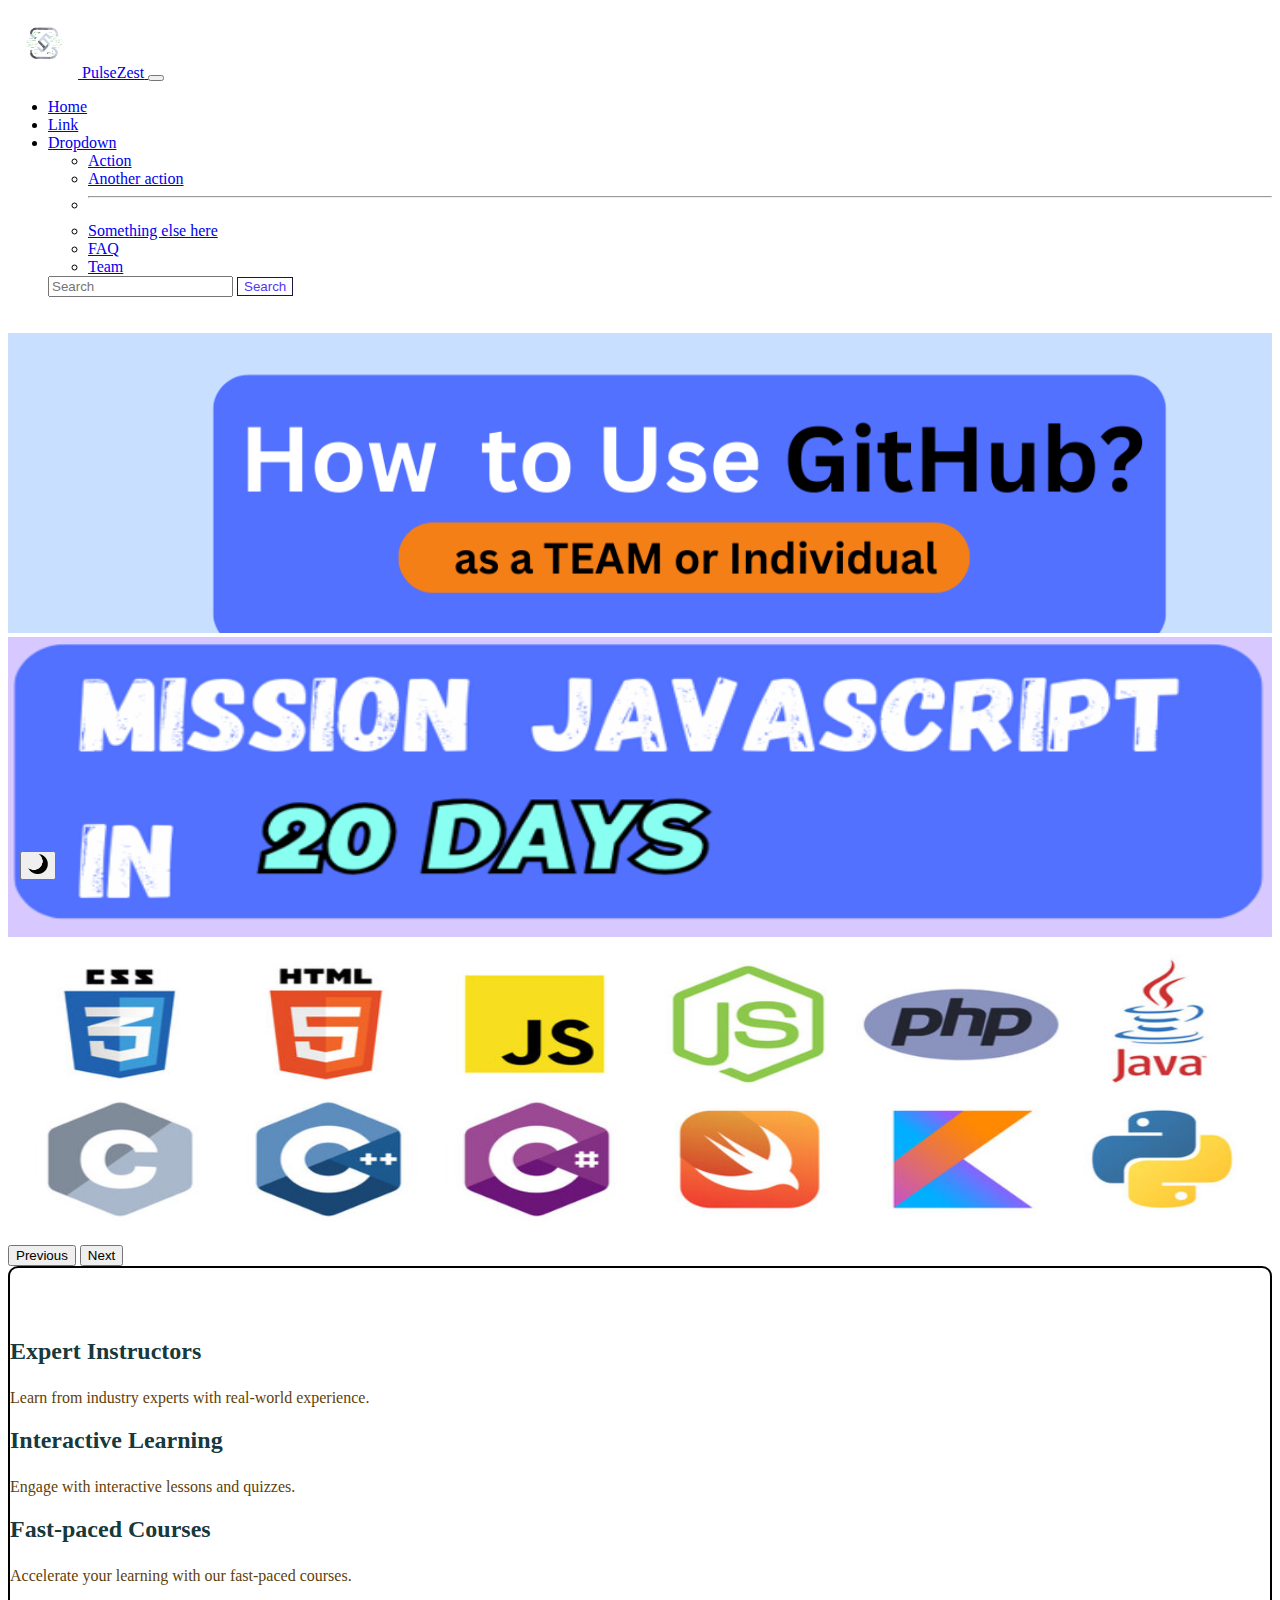
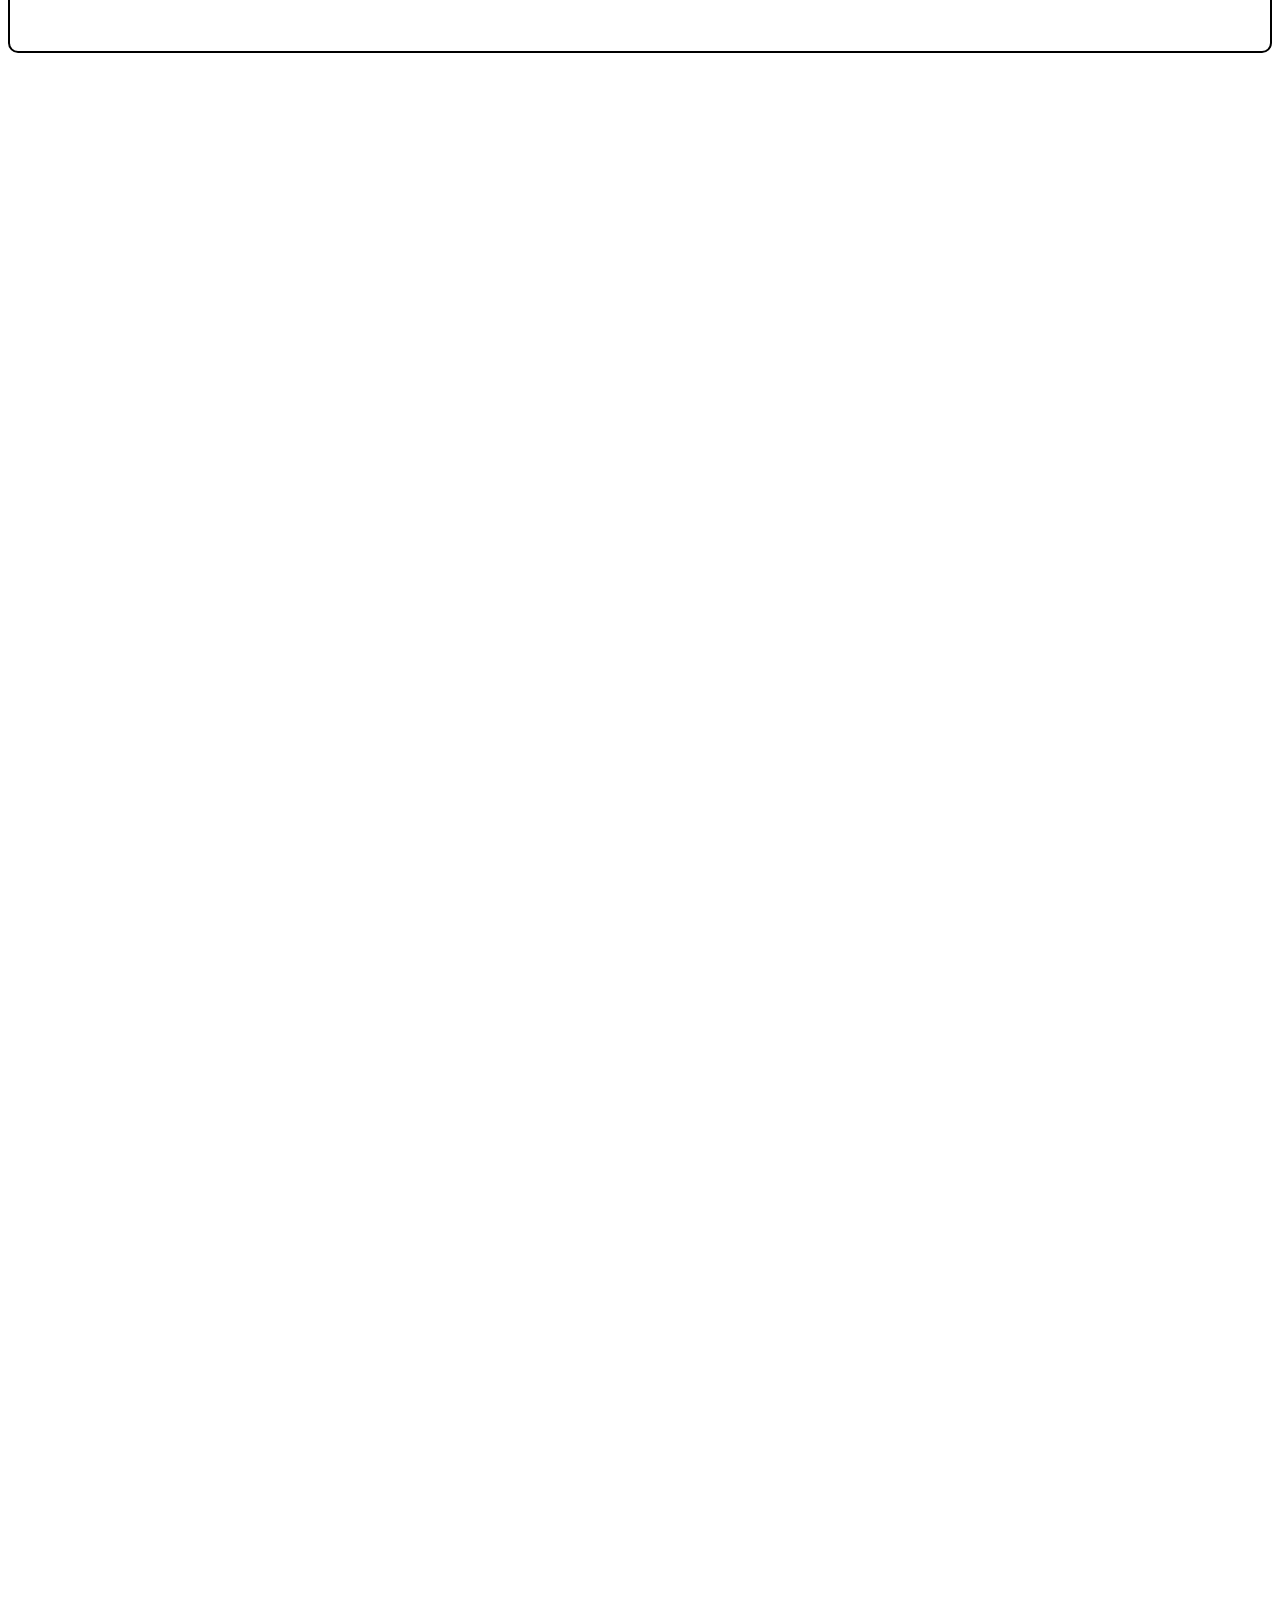
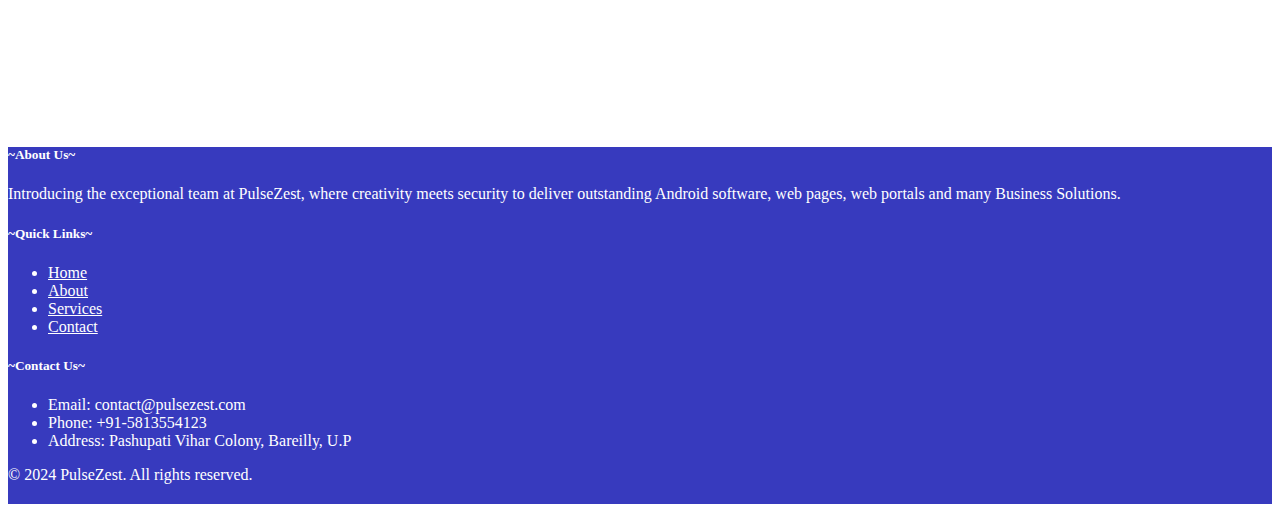
==== index.html @ d36a2b41 "footer color change" ====
<!DOCTYPE html>
<html lang="en">

<head>
  <meta charset="utf-8">
  <meta name="viewport" content="width=device-width, initial-scale=1">
  <title>PulseZest</title>
 
  <link href="https://cdn.jsdelivr.net/npm/bootstrap@5.3.2/dist/css/bootstrap.min.css" rel="stylesheet"
    integrity="sha384-T3c6CoIi6uLrA9TneNEoa7RxnatzjcDSCmG1MXxSR1GAsXEV/Dwwykc2MPK8M2HN" crossorigin="anonymous">
    <link href="style.css" rel="stylesheet">
  
</head>

<body>
  
  <nav class="navbar navbar-expand-lg bg-body-tertiary">
    <div class="container-fluid">
      <a href="#" class="navbar-brand">
        <img src="images/logo.png" alt="Your Logo" class="logo" style="width: 70px;"> <span>PulseZest</span>
      
    </a>
    

      <button class="navbar-toggler" type="button" data-bs-toggle="collapse" data-bs-target="#navbarSupportedContent"
        aria-controls="navbarSupportedContent" aria-expanded="false" aria-label="Toggle navigation">
        <span class="navbar-toggler-icon"></span>
      </button>
      <div class="collapse navbar-collapse" id="navbarSupportedContent">
        <ul class="navbar-nav me-auto mb-2 mb-lg-0">
          <li class="nav-item">
            <a class="nav-link active" aria-current="page" href="#">Home</a>
          </li>
          
          <li class="nav-item">
            <a class="nav-link" href="#">Link</a>
          </li>
          <li class="nav-item dropdown">
            <a class="nav-link dropdown-toggle" href="#" role="button" data-bs-toggle="dropdown" aria-expanded="false">
              Dropdown
            </a>
            <ul class="dropdown-menu">
              <li><a class="dropdown-item" href="#">Action</a></li>
              <li><a class="dropdown-item" href="#">Another action</a></li>
              <li>
                <hr class="dropdown-divider">
              </li>
              <li><a class="dropdown-item" href="#">Something else here</a></li>
            </ul>
          </li>
          <ul class="navbar-nav me-auto mb-2 mb-lg-0">
            <li class="nav-item">
              <a class="nav-link" href="Pages/FAQ.html">FAQ</a>
            </li>
            <li class="nav-item">
              <a class="nav-link" href="Pages/team.html">Team</a>
            </li>
        </ul>
        
        <form id="searchForm" class="d-flex" role="search">
          <input id="searchInput" class="form-control me-2" type="search" placeholder="Search" aria-label="Search">
          
          <button id="searchButton" class="btn btn-outline-success" type="submit">Search</button>
          
        </form>
        
      </div>
    </div>
  </nav>


  <div class="container">
    <div class="row">
      <div class="col" style="height: 20px;"></div>
    </div>
  </div>

  <!-- Carousel for Featured Courses -->
  <!-- Carousel for Featured Courses -->
<div id="carouselExampleIndicators" class="carousel slide carousel-fade" data-bs-ride="carousel">
  <div class="carousel-inner">
    <div class="carousel-item active">
      <a href="https://learning.pulsezest.com/courses/lean-basics-of-github/">
        <div class="page-fold">
          <img src="images/git.png" class="d-block w-100" alt="...">
        </div>
      </a>
    </div>
    
    <div class="carousel-item">
      <a href="https://learning.pulsezest.com/courses/mission-javascript-in-20-days/">
        <div class="page-fold">
          <img src="images/carousel-2.png" class="d-block w-100" alt="...">
        </div>
      </a>
    </div>
    <div class="carousel-item">
      <a href="https://learning.pulsezest.com/courses/">
        <div class="page-fold">
          <img src="images/carousel-3.jpg" class="d-block w-100" alt="...">
        </div>
      </a>
    </div>
  </div>
  <button class="carousel-control-prev" type="button" data-bs-target="#carouselExampleIndicators"
    data-bs-slide="prev">
    <span class="carousel-control-prev-icon" aria-hidden="true"></span>
    <span class="visually-hidden">Previous</span>
  </button>
  <button class="carousel-control-next" type="button" data-bs-target="#carouselExampleIndicators"
    data-bs-slide="next">
    <span class="carousel-control-next-icon" aria-hidden="true"></span>
    <span class="visually-hidden">Next</span>
  </button>
</div>



  <div class="feature bg-light">
    <div class="container">
      <div class="row">
        <div class="col-md-4">
          <i class="bi bi-trophy feature-icon"></i>
          <h3 class="feature-title">Expert Instructors</h3>
          <p class="feature-description">Learn from industry experts with real-world experience.</p>
        </div>
        <div class="col-md-4">
          <i class="bi bi-check-circle feature-icon"></i>
          <h3 class="feature-title">Interactive Learning</h3>
          <p class="feature-description">Engage with interactive lessons and quizzes.</p>
        </div>
        <div class="col-md-4">
          <i class="bi bi-lightning-charge feature-icon"></i>
          <h3 class="feature-title">Fast-paced Courses</h3>
          <p class="feature-description">Accelerate your learning with our fast-paced courses.</p>
        </div>
      </div>
    </div>
  </div>

  <!-- Course Cards -->
  <div class="container">
    <div class="row">
      <div class="col" style="height: 20px;"></div>
    </div>
  </div>

  <div class="container overflow-hidden text-center">
    <div class="row gx-6">
      <div class="col">
        <!-- Card 1: How to Use Firebase? -->
        <div class="card fade-in" style="width: 18rem;">
          <img src="images/python.jpg" class="card-img-top" alt="...">
          <div class="card-body">
            <h5 class="card-title">Basic Python in 8 Hours </h5>
            <p class="card-text">Learn Python in just 8 hours with the best teachers of PulseZest</p>
            <a href="https://learning.pulsezest.com/courses/learning-firebase/" class="btn btn-primary">Buy Now</a>
          </div>
        </div>
      </div>
      <div class="col">
        <!-- Card 1: How to Use Firebase? -->
        <div class="card fade-in" style="width: 18rem;">
          <img src="images/firbease.png" class="card-img-top" alt="...">
          <div class="card-body">
            <h5 class="card-title">How to Use Firebase?</h5>
            <p class="card-text">Learn Firebase using Flutter Dart and JavaScript. Performing all the CRUD operations with Real and Cloud Storage.</p>
            <a href="https://learning.pulsezest.com/courses/learning-firebase/" class="btn btn-primary">Buy Now</a>
          </div>
        </div>
      </div>
      <div class="col">
        <!-- Card 2: Mission 20 JavaScript -->
        <div class="card fade-in" style="width: 18rem;">
          <img src="images/javascript.png" class="card-img-top" alt="...">
          <div class="card-body">
            <h5 class="card-title">Mission 20 JavaScript</h5>
            <p class="card-text">Master JavaScript in 20 days with our comprehensive course.</p>
            <a href="https://learning.pulsezest.com/courses/mission-javascript-in-20-days/" class="btn btn-primary">Buy
              Now</a>
          </div>
        </div>
      </div>
      <div class="col">
        <!-- Card 3: PHP Master SQL in 5 Days -->
        <div class="card fade-in" style="width: 18rem;">
          <img src="images/phpsql.jpg" class="card-img-top" alt="...">
          <div class="card-body">
            <h5 class="card-title">PHP Master SQL in 5 Days</h5>
            <p class="card-text">Become proficient in PHP and SQL in just 5 days.</p>
            <a href="https://learning.pulsezest.com/courses/php-master-with-sql-in-7-days/" class="btn btn-primary">Buy
              Now</a>
          </div>
        </div>
      </div>
      <div class="col">
        <!-- Card 4: Lean GitHub Basics -->
        <div class="card fade-in" style="width: 18rem;">
          <img src="images/git.png" class="card-img-top" alt="...">
          <div class="card-body">
            <h5 class="card-title">Lean GitHub Basics</h5>
            <p class="card-text">Master GitHub basics and enhance your coding workflow.</p>
            <a href="https://learning.pulsezest.com/courses/lean-basics-of-github/" class="btn btn-primary">Buy Now</a>
          </div>
        </div>
      </div>
      <div class="col">
        <!-- Card 5: Learn React -->
        <div class="card fade-in" style="width: 18rem;">
          <img src="images/react.png" class="card-img-top" alt="...">
          <div class="card-body">
            <h5 class="card-title">Learn React</h5>
            <p class="card-text">Master React and build powerful web applications.</p>
            <a href="https://learning.pulsezest.com/courses/react-basic-to-advacne/" class="btn btn-primary">Buy Now</a>
          </div>
          

        </div>
      </div>
    </div>
    <div class="dark">
      <button id="darkModeToggle"> <img src="Dark.png" width="20"> </button>          
      <script src="script.js"></script>
  
    </div>
  </div>


  <!-- Scroll-to-top button -->
  <button id="scrollToTopBtn" onclick="scrollToTop()" title="Go to top">Top</button>
  
  <footer class="footer" style="background-color: #373abe; color: #ffffff;">
    <div class="container py-5">
        <div class="row">
            <div class="col-md-4">
                <h5><b>~About Us~</b></h5>
                <p>Introducing the exceptional team at PulseZest, where creativity meets security to deliver outstanding Android software, web pages, web portals and many Business Solutions.</p>
            </div>
            <div class="col-md-4">
                <h5><b>~Quick Links~</b></h5>
                <ul class="list-unstyled">
                    <li><a href="#" style="color: #ffffff;">Home</a></li>
                    <li><a href="#" style="color: #ffffff;">About</a></li>
                    <li><a href="#" style="color: #ffffff;">Services</a></li>
                    <li><a href="#" style="color: #ffffff;">Contact</a></li>
                </ul>
            </div>
            <div class="col-md-4">
                <h5><b>~Contact Us~</b></h5>
                <ul class="list-unstyled">
                    <li>Email: contact@pulsezest.com</li>
                    <li>Phone: +91-5813554123</li>
                    <li>Address: Pashupati Vihar Colony, Bareilly, U.P</li>
                </ul>
            </div>
        </div>
    </div>
    <div class="text-center py-3" style="background-color: #373abe;">
        &copy; 2024 PulseZest. All rights reserved.
    </div>
   
    <div class="container">
      <div class="row">
        <div class="col" style="height: 20px;"></div>
      </div>
    </div>
  
  
    
</footer>


  <script src="https://cdn.jsdelivr.net/npm/@popperjs/core@2.11.8/dist/umd/popper.min.js"
    integrity="sha384-I7E8VVD/ismYTF4hNIPjVp/Zjvgyol6VFvRkX/vR+Vc4jQkC+hVqc2pM8ODewa9r"
    crossorigin="anonymous"></script>
  <script src="https://cdn.jsdelivr.net/npm/bootstrap@5.3.2/dist/js/bootstrap.min.js"
    integrity="sha384-BBtl+eGJRgqQAUMxJ7pMwbEyER4l1g+O15P+16Ep7Q9Q+zqX6gSbd85u4mG4QzX+"
    crossorigin="anonymous"></script>
  <script src="https://cdn.jsdelivr.net/npm/bootstrap@5.3.2/dist/js/bootstrap.bundle.min.js"
    integrity="sha384-C6RzsynM9kWDrMNeT87bh95OGNyZPhcTNXj1NW7RuBCsyN/o0jlpcV8Qyq46cDfL"
    crossorigin="anonymous"></script>
  <script>
 
    // Scroll-to-top button
    window.onscroll = function () { scrollFunction() };

    function scrollFunction() {
      if (document.body.scrollTop > 20 || document.documentElement.scrollTop > 20) {
        document.getElementById("scrollToTopBtn").style.display = "block";
      } else {
        document.getElementById("scrollToTopBtn").style.display = "none";
      }
    }

    function scrollToTop() {
      document.body.scrollTop = 0;
      document.documentElement.scrollTop = 0;
    }
  </script>
</body>

</html>
---- style.css ----
.card-container {
  display: flex;
  flex-wrap: wrap;
  justify-content: center;
  gap: 20px;
  margin-top: 20px;
}

.card {
  width: 18rem;
  transition: transform 0.3s ease;
}

.card:hover {
  transform: scale(1.05);
}

.card img {
  max-height: 200px;
  object-fit: cover;
}

.card-body {
  text-align: left;
}

.card {
  margin-left: 5px; /* Shift cards slightly to the left */
}

.fade-in {
  opacity: 0;
  animation: fadeInAnimation 0.5s ease forwards;
}


@keyframes fadeInAnimation {
  from {
      opacity: 0;
      transform: translateY(20px);
  }

  to {
      opacity: 1;
      transform: translateY(0);
  }
}

.carousel-item:nth-child(1) img {
  max-height: 300px; /* Set the maximum height for the first photo */
  object-fit: cover;
}

.carousel-item:nth-child(2) img {
  max-height: 300px; /* Set the maximum height for the second photo */
}

.carousel-item:nth-child(3) img {
  max-height: 300px; /* Set the maximum height for the third photo */
}


/* Custom CSS for the feature section */
.feature {
  padding: 50px 0;
  border: 2px solid #000000; /* Add border with a light gray color */
  border-radius: 10px; /* Add rounded corners */
}



.feature .feature-title {
  font-size: 1.5rem;
  margin-top: 20px;
  color: #012529ee; /* Dark color */
}

.feature .feature-description {
  font-size: 1rem;
  color: #5f3f09; /* Medium color */
}

/* Hover effect for feature items */
.feature .col-md-4:hover {
  transform: translateY(-10px);
  transition: all 0.3s ease;
  box-shadow: 0px 5px 15px rgb(129, 84, 0);
}

/* Media query for smaller screens */
@media (max-width: 768px) {
  .feature .col-md-4 {
    margin-bottom: 30px;
  }
}

.page-fold {
  overflow: hidden;
  position: relative;
}

.page-fold img {
  transition: transform 0.8s ease;
  transform-origin: top;
  width: 100%;
}

.page-fold.folded img {
  transform: perspective(1200px) rotateX(-180deg);
}

/* Navbar animation */
.navbar-nav li:hover>a {
  color: #007bff;
  transition: color 0.3s;
}

/* Scroll-to-top button */
#scrollToTopBtn {
  display: none;
  position: fixed;
  bottom: 20px;
  right: 20px;
  z-index: 99;
  border: none;
  outline: none;
  background-color: #007bff;
  color: #fff;
  cursor: pointer;
  padding: 10px;
  border-radius: 50%;
  transition: background-color 0.3s;
}

#scrollToTopBtn:hover {
  background-color: #0056b3;
}



.dark-mode {
  background-color: rgb(0, 0, 0);
  color: white;
}

.dark{
  position: fixed;
  left: 20px;
  bottom: 20px;
}
/* About Us Section Start */

.Sub-header {
  height: 55vh;
  width: 100%;
  background-image: linear-gradient(rgba(4, 9, 30, 0.7), rgba(14, 37, 132, 0.7)), 
  url(img/banner.png);
  background-position: center;
  background-size: cover;
  text-align: center;
  color: #fff;
  
}

.Sub-header h1 {
  margin-top: 100px;
}


.about-us {
  width: 80%;
  margin: auto;
  padding-top: 20px;
  padding-bottom: 20px;
}

.about-col {
  flex-basis: 48%;
  padding: 70px 5px;
}

.about-col img {
  width: 100%;
}

.about-col h1 {
  padding-top: 0;
}

.about-col p {
  padding: 15px 0 25px;
  color: #000000;
  font-size: 100%;
  text-align: justify;
}

.btn {
  border: 1px solid #1c1540;
  background: transparent;
  color: #5236f4;
}

.small-logo {
  width: 50px; /* Adjust the width as per your preference */
  height: auto; /* Maintain aspect ratio */
}
/* CSS to style the logo */
.logo {
  max-width: 200px; /* Set the maximum width for the logo */
  max-height: 100px; /* Set the maximum height for the logo */
}
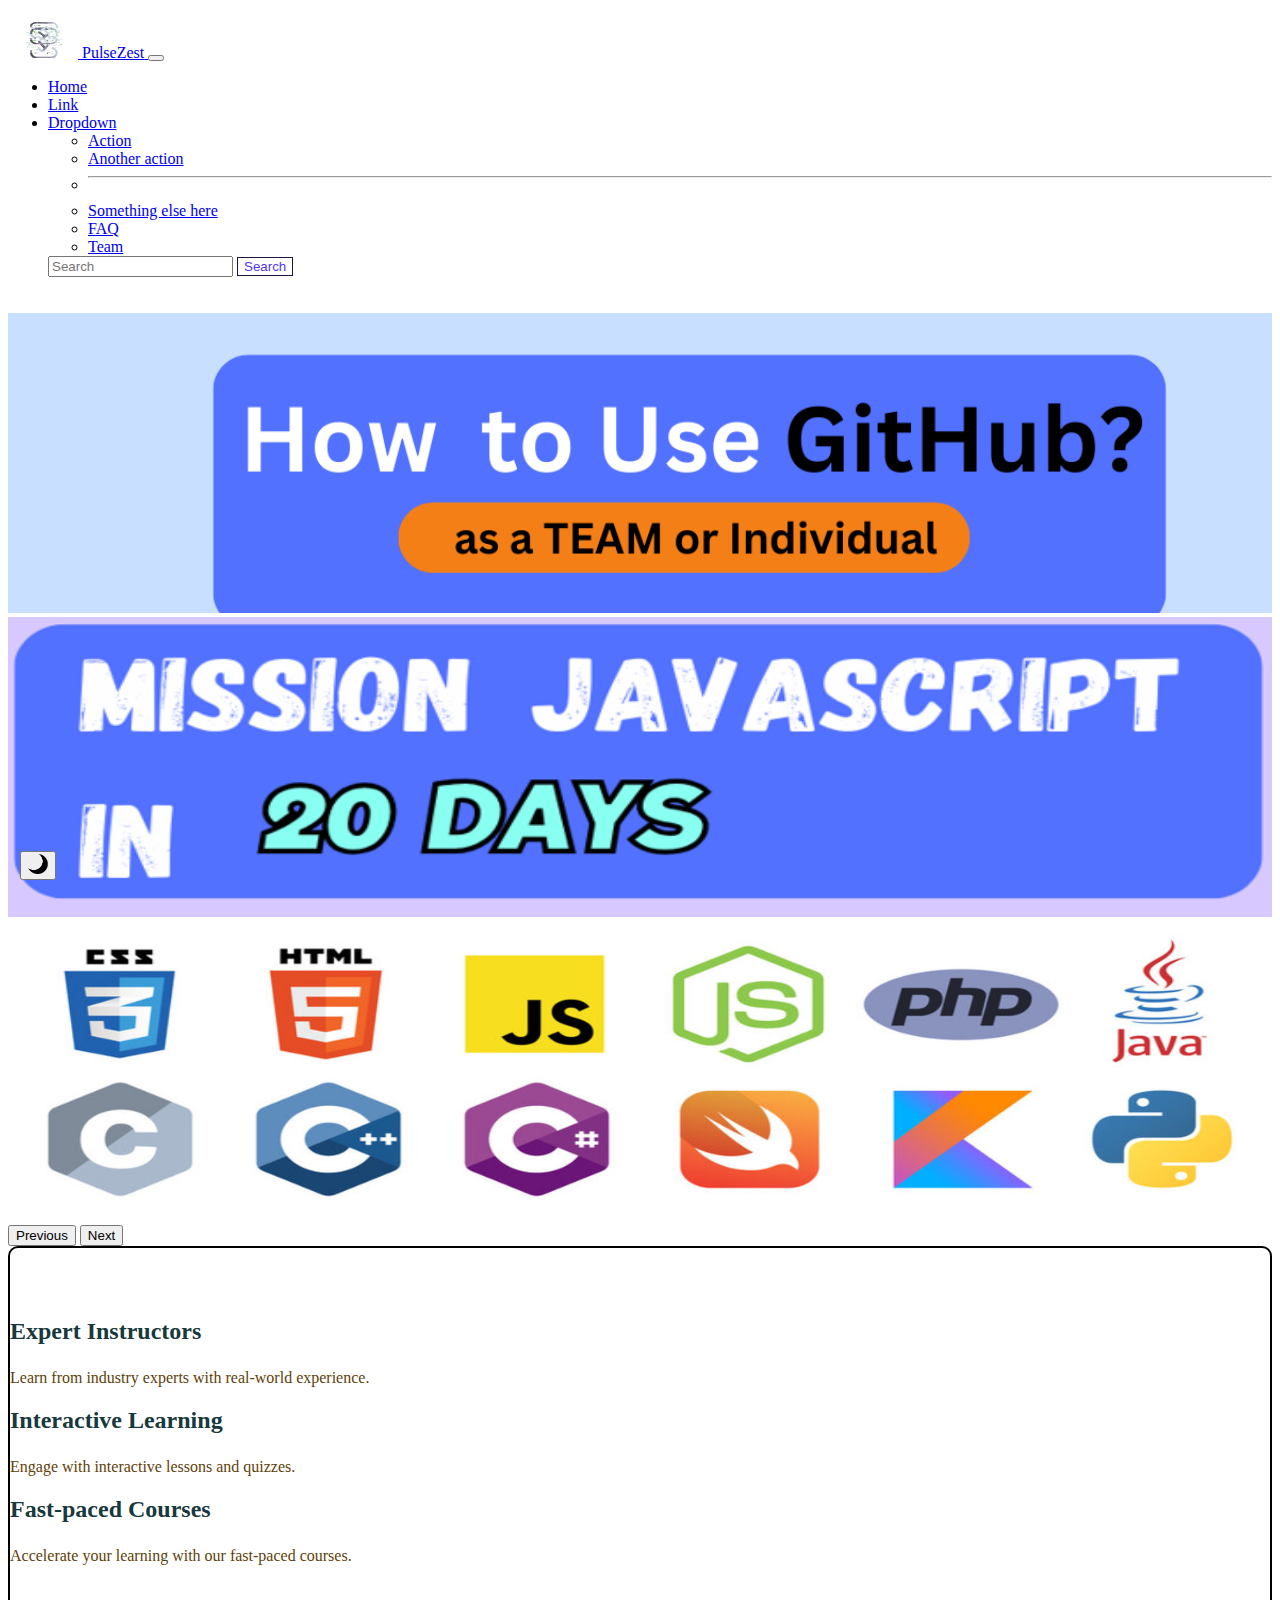
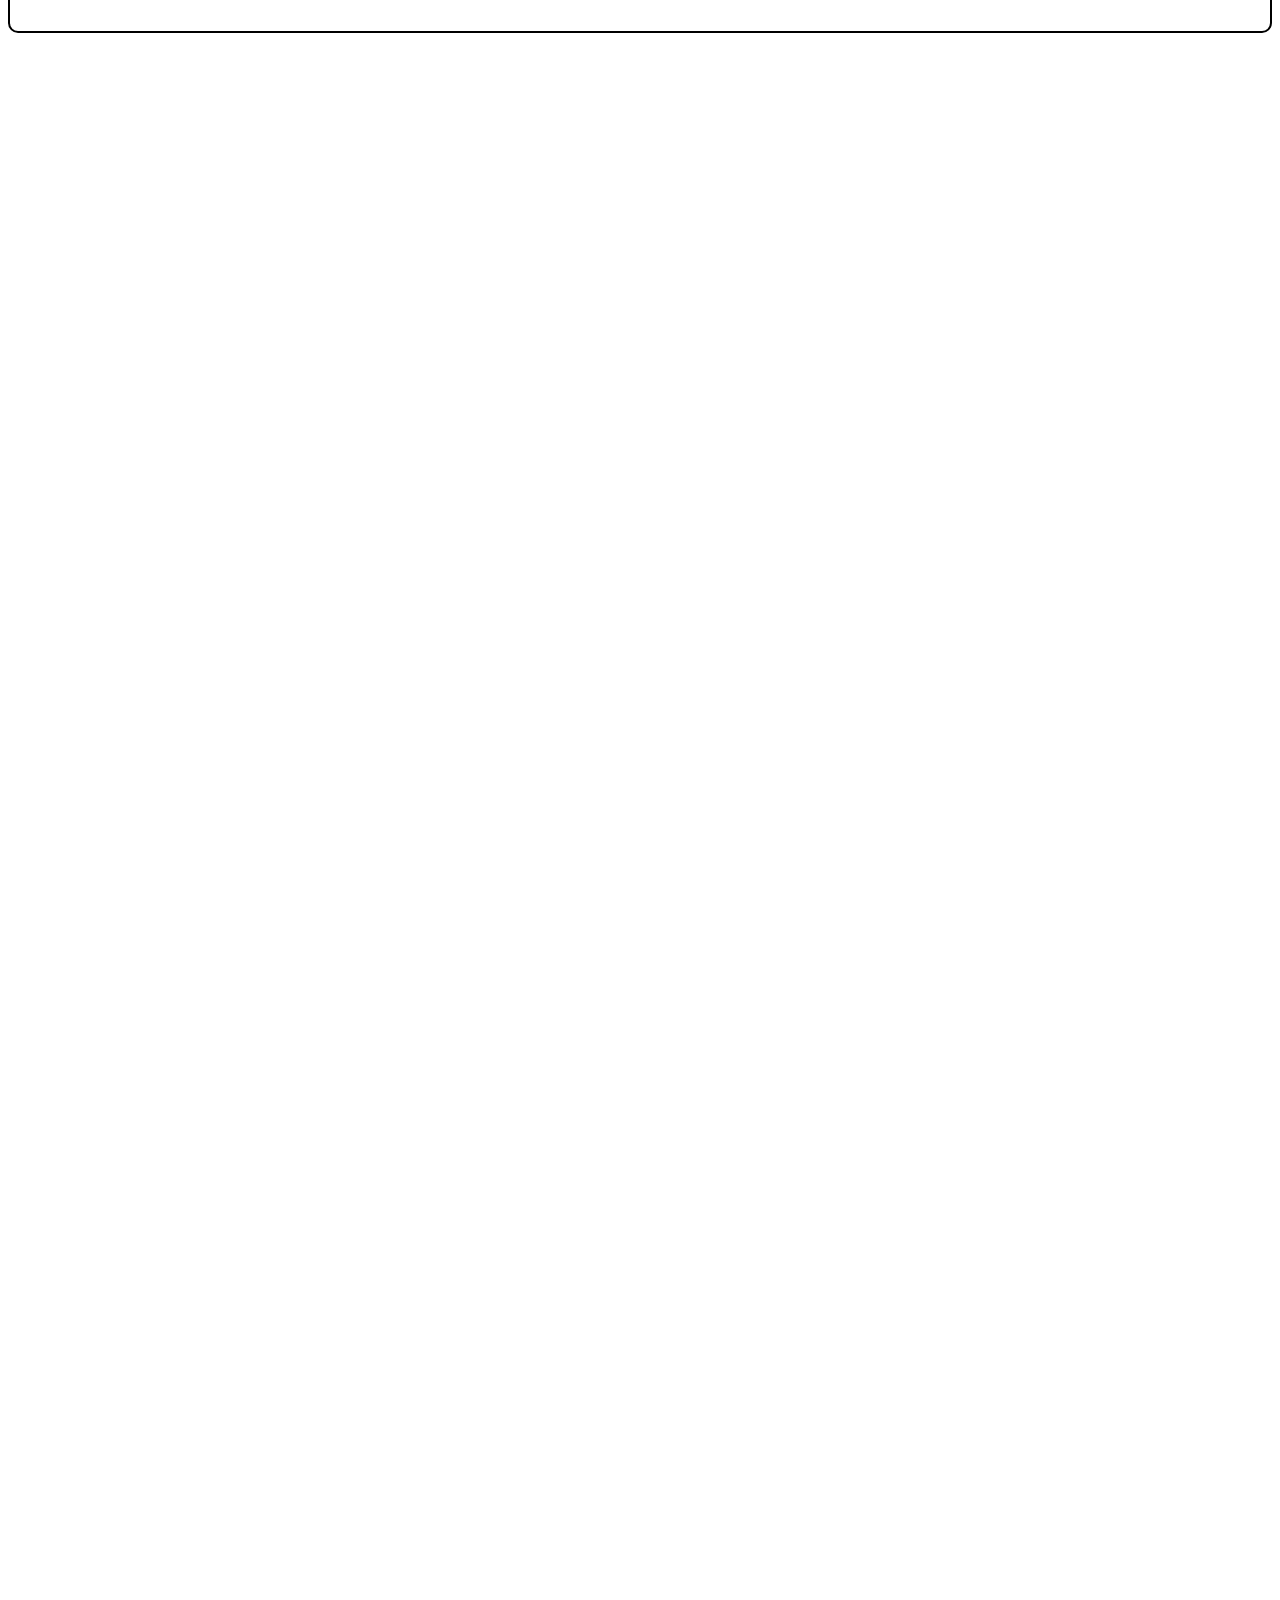
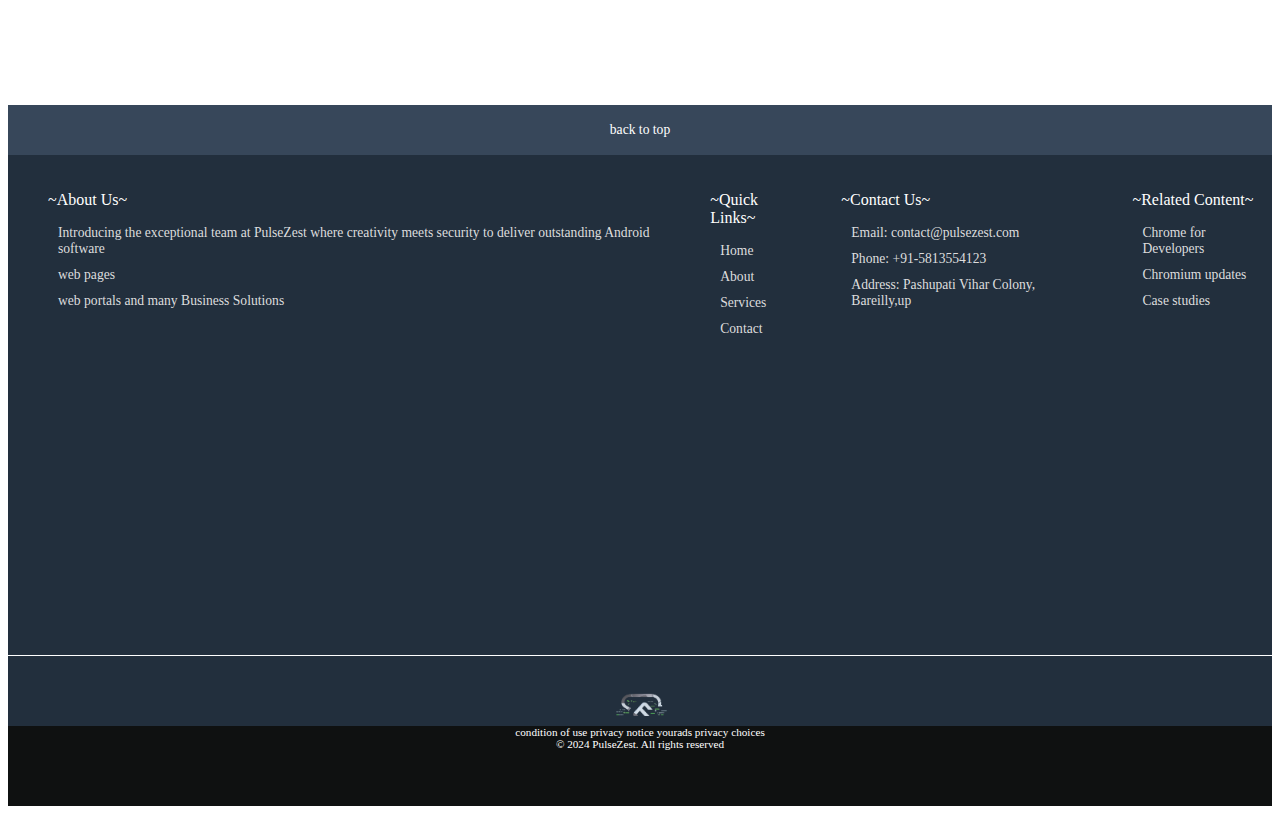
==== commit dd0747f9: "update footer" ====
--- a/index.html
+++ b/index.html
@@ -229,47 +229,60 @@
   <!-- Scroll-to-top button -->
   <button id="scrollToTopBtn" onclick="scrollToTop()" title="Go to top">Top</button>
   
-  <footer class="footer" style="background-color: #373abe; color: #ffffff;">
-    <div class="container py-5">
-        <div class="row">
-            <div class="col-md-4">
-                <h5><b>~About Us~</b></h5>
-                <p>Introducing the exceptional team at PulseZest, where creativity meets security to deliver outstanding Android software, web pages, web portals and many Business Solutions.</p>
-            </div>
-            <div class="col-md-4">
-                <h5><b>~Quick Links~</b></h5>
-                <ul class="list-unstyled">
-                    <li><a href="#" style="color: #ffffff;">Home</a></li>
-                    <li><a href="#" style="color: #ffffff;">About</a></li>
-                    <li><a href="#" style="color: #ffffff;">Services</a></li>
-                    <li><a href="#" style="color: #ffffff;">Contact</a></li>
-                </ul>
-            </div>
-            <div class="col-md-4">
-                <h5><b>~Contact Us~</b></h5>
-                <ul class="list-unstyled">
-                    <li>Email: contact@pulsezest.com</li>
-                    <li>Phone: +91-5813554123</li>
-                    <li>Address: Pashupati Vihar Colony, Bareilly, U.P</li>
-                </ul>
-            </div>
-        </div>
-    </div>
-    <div class="text-center py-3" style="background-color: #373abe;">
-        &copy; 2024 PulseZest. All rights reserved.
-    </div>
-   
-    <div class="container">
-      <div class="row">
-        <div class="col" style="height: 20px;"></div>
-      </div>
-    </div>
-  
-  
+  <footer>
+    <div class="foot_panel1">
+        back to top 
+    </div>
+    <div class="foot_panel2">
+        <ul class="nafees">
+             <p>~About Us~</p>
+             <a>Introducing the exceptional team at PulseZest
+               where creativity meets security to deliver 
+               outstanding Android software</a>
+               <a>web pages</a>  
+               <a>web portals and many Business Solutions</a>
+             
+        </ul>
+        
+        <ul class="nafees">
+        <p>~Quick Links~</p>
+            <a>Home</a>
+            <a> About</a>
+            <a>Services</a>
+            <a>Contact</a>
+        </ul>
+      
+
+        <ul class="nafees">
+        <p>~Contact Us~</p>
+        <a>Email: contact@pulsezest.com</a>
+        <a> Phone: +91-5813554123</a>
+        <a>Address: Pashupati Vihar Colony, Bareilly,up</a>
+   </ul >
+ 
+   <ul class="nafees">
+    <p>~Related Content~</p>
+    <a>Chrome for Developers</a>
+    <a>Chromium updates</a>
+    <a>Case studies</a>
     
+</ul>
+    </div>
+    <div class="foot_panel3">
+        <div class="logo"></div>
+    </div>
+    <div class="foot_panel4">
+        <div class="pages">
+            <a>condition of use</a>
+            <a>privacy notice</a>
+            <a>yourads privacy choices</a>
+        </div>
+        <div class="copyright">
+            © 2024 PulseZest. All rights reserved
+        </div>
+    </div>
 </footer>
-
-
+  
   <script src="https://cdn.jsdelivr.net/npm/@popperjs/core@2.11.8/dist/umd/popper.min.js"
     integrity="sha384-I7E8VVD/ismYTF4hNIPjVp/Zjvgyol6VFvRkX/vR+Vc4jQkC+hVqc2pM8ODewa9r"
     crossorigin="anonymous"></script>
@@ -297,6 +310,7 @@
       document.documentElement.scrollTop = 0;
     }
   </script>
+  
 </body>
 
 </html>
--- a/style.css
+++ b/style.css
@@ -149,13 +149,14 @@
   left: 20px;
   bottom: 20px;
 }
+
+
 /* About Us Section Start */
 
 .Sub-header {
   height: 55vh;
   width: 100%;
-  background-image: linear-gradient(rgba(4, 9, 30, 0.7), rgba(14, 37, 132, 0.7)), 
-  url(img/banner.png);
+  background-image: linear-gradient(rgba(4, 9, 30, 0.7), rgba(14, 37, 132, 0.7));
   background-position: center;
   background-size: cover;
   text-align: center;
@@ -200,7 +201,70 @@
   background: transparent;
   color: #5236f4;
 }
-
+.footer{
+  margin-top: 15px;
+  
+  }
+  
+  .foot_panel1{
+  background-color: #37475a;
+  color:white;
+  height: 50px;
+  display:flex;
+  justify-content: center;
+  align-items: center;
+  font-size: 0.85rem;
+  
+  } 
+  .foot_panel2{
+      background-color: #222f3d;
+      color: white;
+      height: 500px;
+      display: flex;
+      justify-content: space-evenly;
+  
+  }
+  
+  .nafees{
+  margin-top: 20px;
+  }
+  
+  .nafees a{
+    display: block;
+    font-size: 0.85rem;
+    margin:10px;
+    color: #dddddd;
+  }
+  
+  .foot_panel3{
+      background-color: #222f3d;
+      color: white;
+      border-top:0.5px solid white;
+      height: 70px;
+      display: flex;
+      justify-content: center;
+      align-items: center;
+  
+  
+  }
+  .logo{
+      background-image: url("logo.png");
+      background-size:cover;
+      height: 50px;
+      width: 100px;
+  }
+  
+  .foot_panel4{
+      background-color: #0F1111;
+      color:white;
+      height: 80px;
+      font-size: 0.7rem;
+      text-align: center;
+      
+  
+  }
+
+  
 .small-logo {
   width: 50px; /* Adjust the width as per your preference */
   height: auto; /* Maintain aspect ratio */
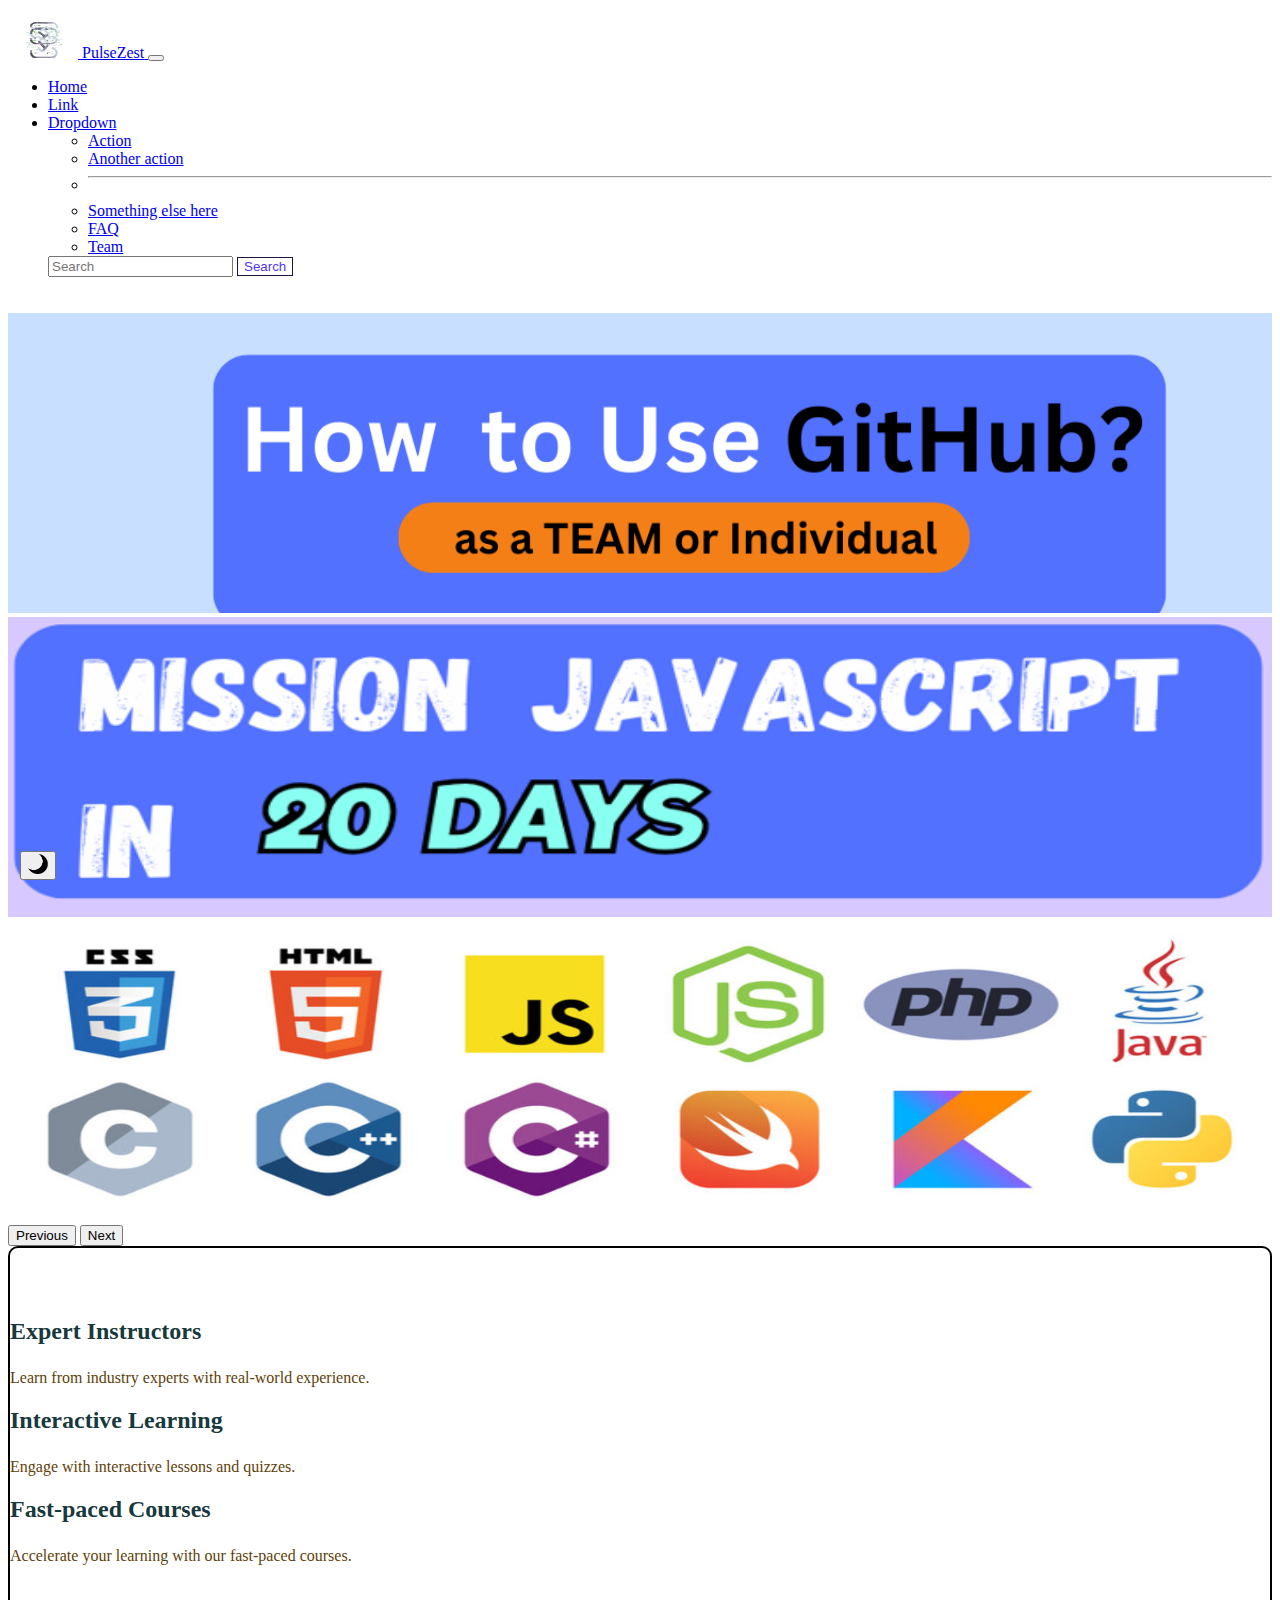
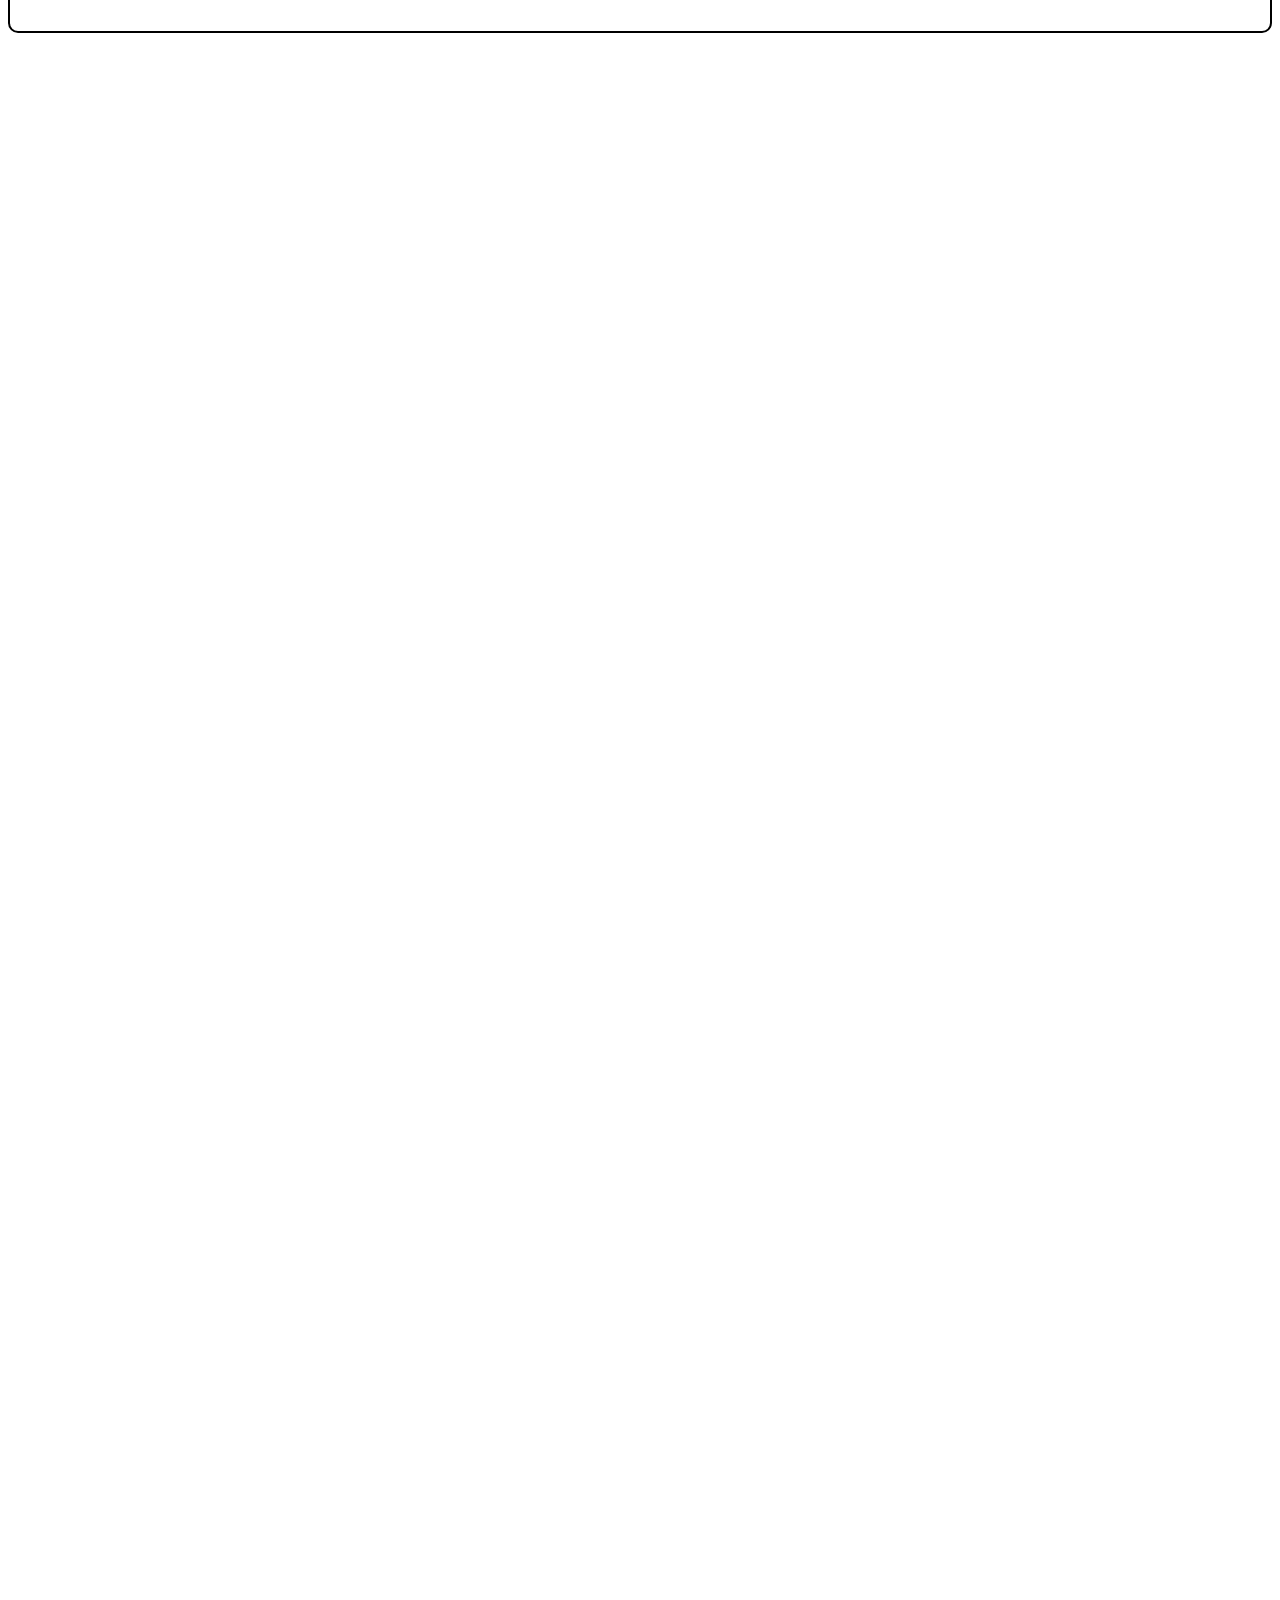
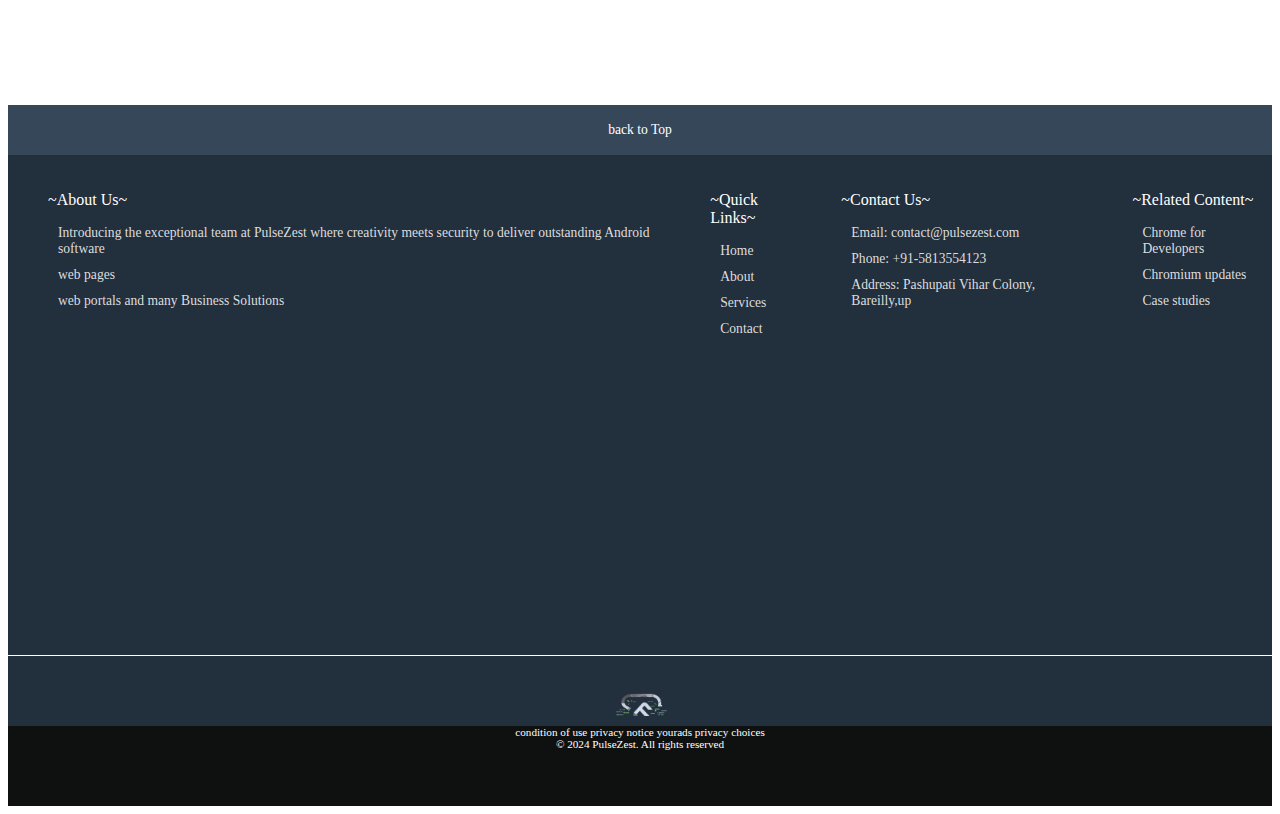
==== commit 85256fdc: "update back to top" ====
--- a/index.html
+++ b/index.html
@@ -14,6 +14,7 @@
 
 <body>
   
+  <header>
   <nav class="navbar navbar-expand-lg bg-body-tertiary">
     <div class="container-fluid">
       <a href="#" class="navbar-brand">
@@ -67,6 +68,7 @@
       </div>
     </div>
   </nav>
+</header>
 
 
   <div class="container">
@@ -226,15 +228,15 @@
   </div>
 
 
-  <!-- Scroll-to-top button -->
-  <button id="scrollToTopBtn" onclick="scrollToTop()" title="Go to top">Top</button>
   
   <footer>
-    <div class="foot_panel1">
-        back to top 
-    </div>
+
+    <!-- Scroll-to-top button -->
+    <div class="foot_panel1" onclick="scrollToTop()" title="Go to top">back to Top</div>
+  
+  
     <div class="foot_panel2">
-        <ul class="nafees">
+        <ul class="foot">
              <p>~About Us~</p>
              <a>Introducing the exceptional team at PulseZest
                where creativity meets security to deliver 
@@ -244,7 +246,7 @@
              
         </ul>
         
-        <ul class="nafees">
+        <ul class="foot">
         <p>~Quick Links~</p>
             <a>Home</a>
             <a> About</a>
@@ -253,14 +255,14 @@
         </ul>
       
 
-        <ul class="nafees">
+        <ul class="foot">
         <p>~Contact Us~</p>
         <a>Email: contact@pulsezest.com</a>
         <a> Phone: +91-5813554123</a>
         <a>Address: Pashupati Vihar Colony, Bareilly,up</a>
    </ul >
  
-   <ul class="nafees">
+   <ul class="foot">
     <p>~Related Content~</p>
     <a>Chrome for Developers</a>
     <a>Chromium updates</a>
--- a/style.css
+++ b/style.css
@@ -5,6 +5,7 @@
   justify-content: center;
   gap: 20px;
   margin-top: 20px;
+  background-color: #0056b3;
 }
 
 .card {
@@ -117,21 +118,7 @@
 }
 
 /* Scroll-to-top button */
-#scrollToTopBtn {
-  display: none;
-  position: fixed;
-  bottom: 20px;
-  right: 20px;
-  z-index: 99;
-  border: none;
-  outline: none;
-  background-color: #007bff;
-  color: #fff;
-  cursor: pointer;
-  padding: 10px;
-  border-radius: 50%;
-  transition: background-color 0.3s;
-}
+
 
 #scrollToTopBtn:hover {
   background-color: #0056b3;
@@ -225,11 +212,11 @@
   
   }
   
-  .nafees{
+  .foot{
   margin-top: 20px;
   }
   
-  .nafees a{
+  .foot a{
     display: block;
     font-size: 0.85rem;
     margin:10px;
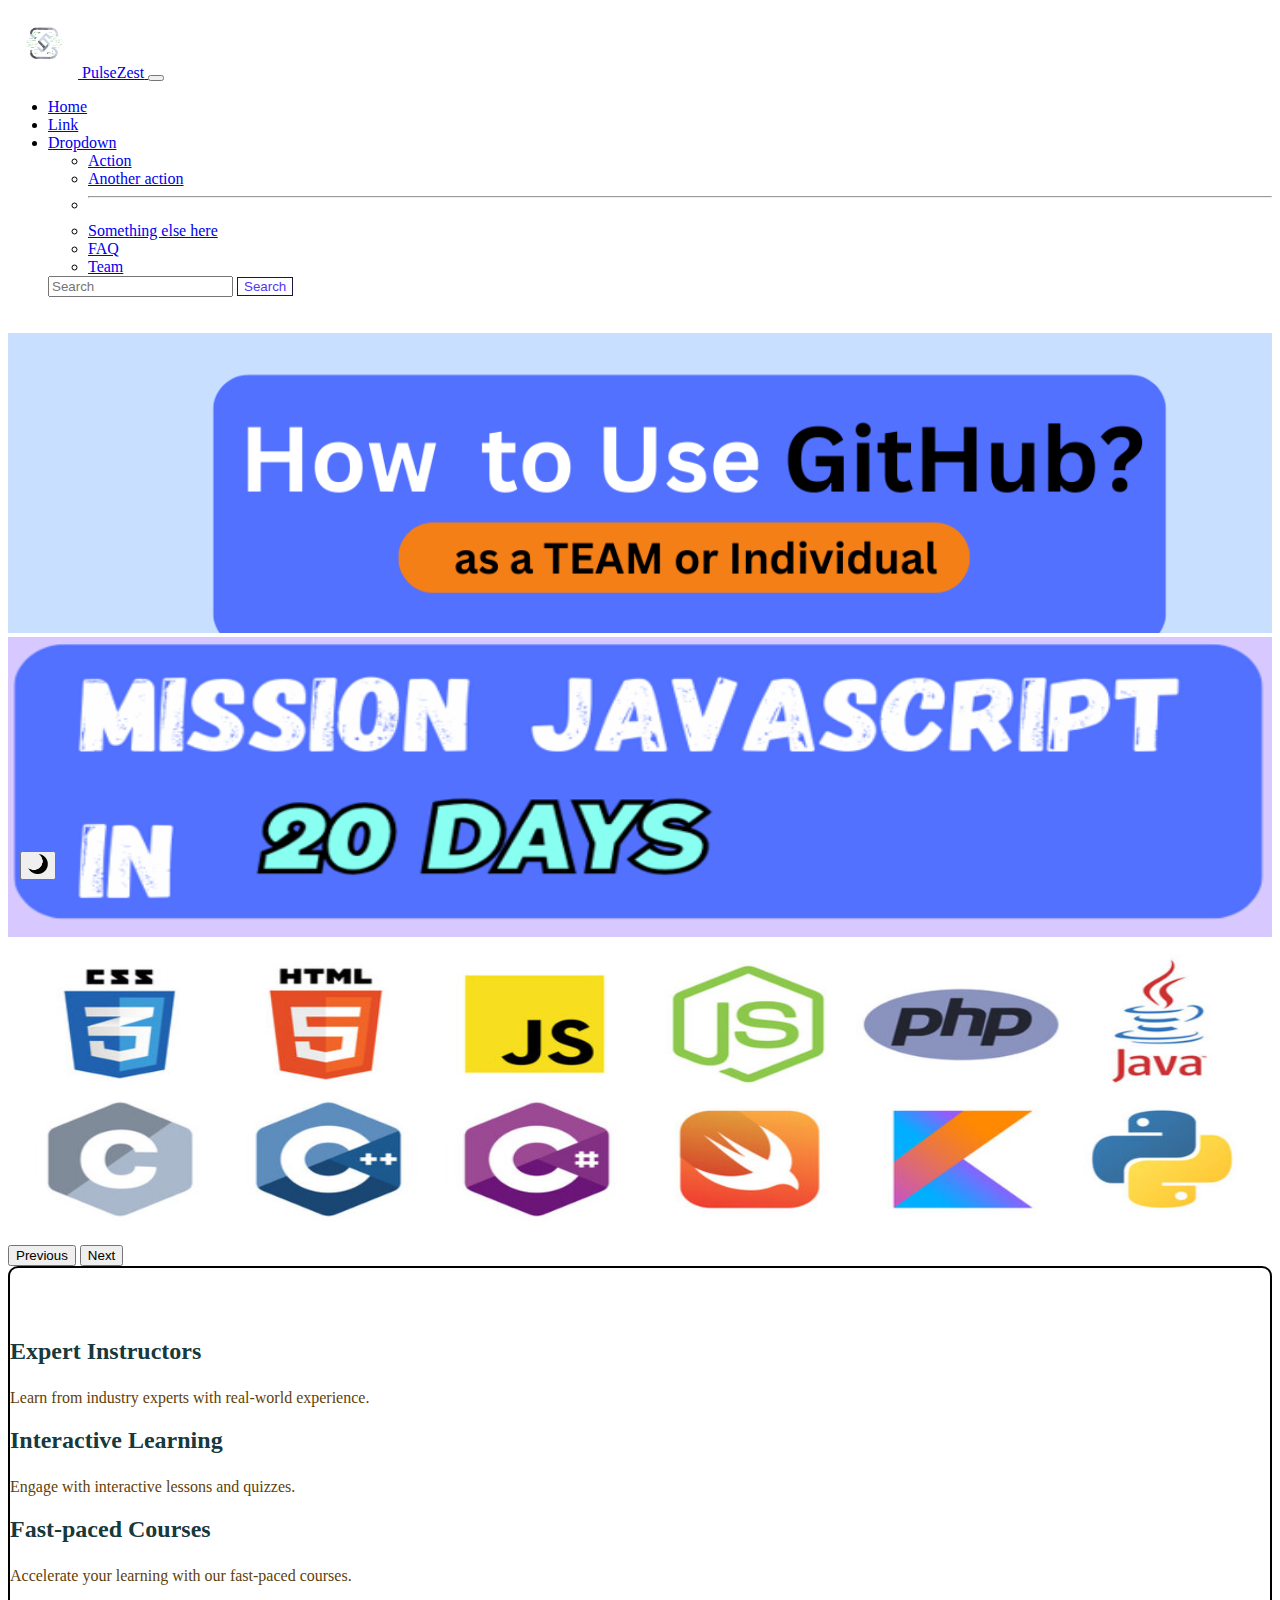
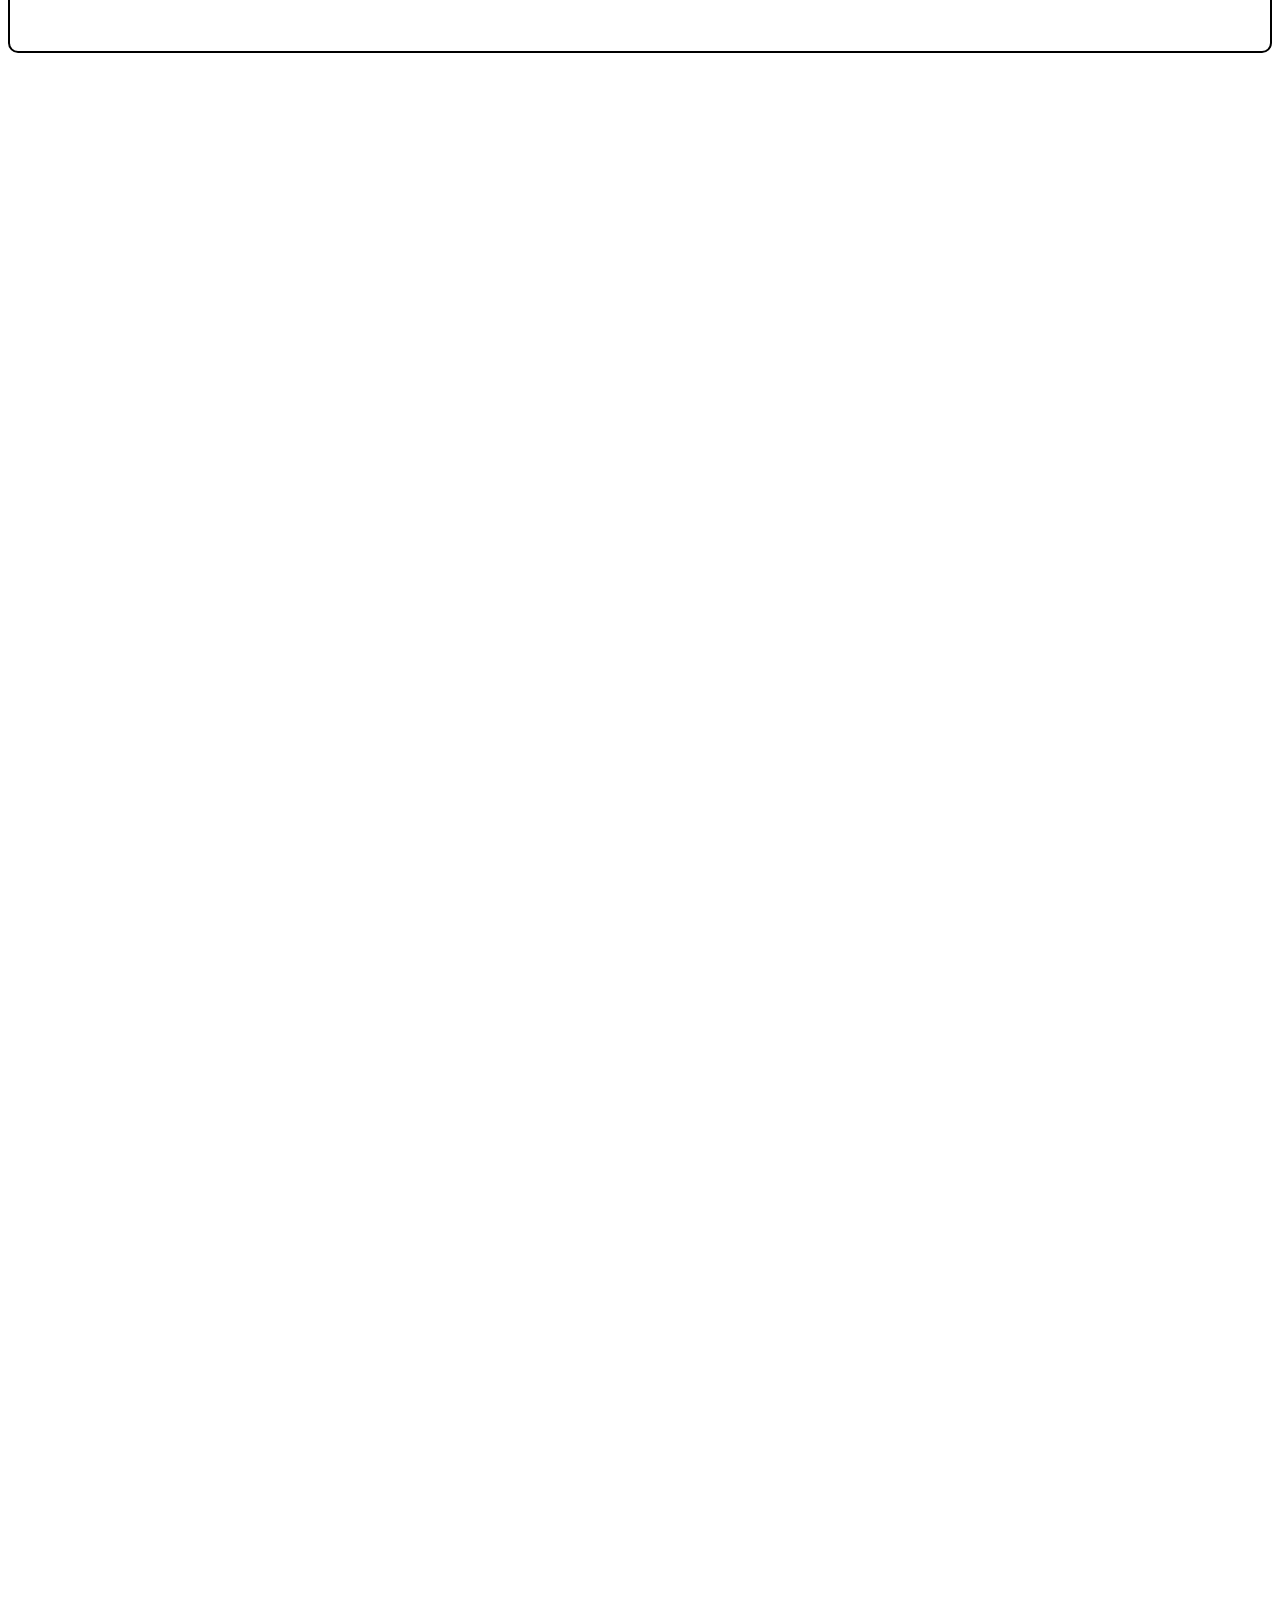
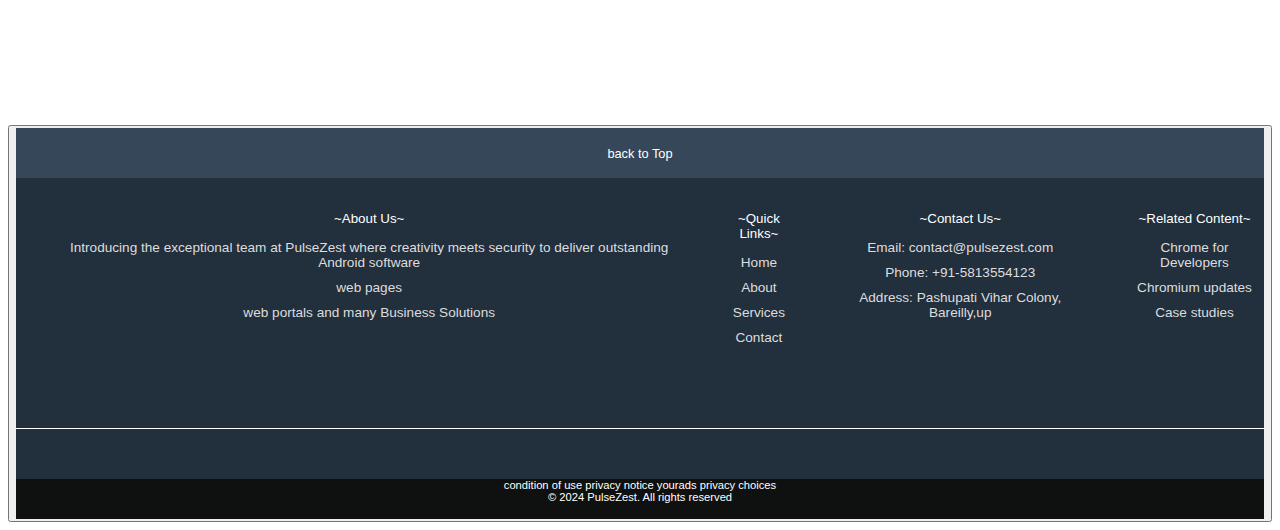
==== commit 0e3e0f0f: "update pointer" ====
--- a/index.html
+++ b/index.html
@@ -228,8 +228,10 @@
   </div>
 
 
-  
+  <button>
+
   <footer>
+
 
     <!-- Scroll-to-top button -->
     <div class="foot_panel1" onclick="scrollToTop()" title="Go to top">back to Top</div>
@@ -284,6 +286,7 @@
         </div>
     </div>
 </footer>
+</button>
   
   <script src="https://cdn.jsdelivr.net/npm/@popperjs/core@2.11.8/dist/umd/popper.min.js"
     integrity="sha384-I7E8VVD/ismYTF4hNIPjVp/Zjvgyol6VFvRkX/vR+Vc4jQkC+hVqc2pM8ODewa9r"
--- a/style.css
+++ b/style.css
@@ -188,6 +188,12 @@
   background: transparent;
   color: #5236f4;
 }
+
+
+.pointer-cursor {
+  cursor: pointer;
+}
+
 .footer{
   margin-top: 15px;
   
@@ -200,13 +206,13 @@
   display:flex;
   justify-content: center;
   align-items: center;
-  font-size: 0.85rem;
+  font-size: 0.80rem;
   
   } 
   .foot_panel2{
       background-color: #222f3d;
       color: white;
-      height: 500px;
+      height: 250px;
       display: flex;
       justify-content: space-evenly;
   
@@ -227,24 +233,18 @@
       background-color: #222f3d;
       color: white;
       border-top:0.5px solid white;
-      height: 70px;
+      height: 50px;
       display: flex;
       justify-content: center;
       align-items: center;
   
   
   }
-  .logo{
-      background-image: url("logo.png");
-      background-size:cover;
-      height: 50px;
-      width: 100px;
-  }
   
   .foot_panel4{
       background-color: #0F1111;
       color:white;
-      height: 80px;
+      height: 40px;
       font-size: 0.7rem;
       text-align: center;
       
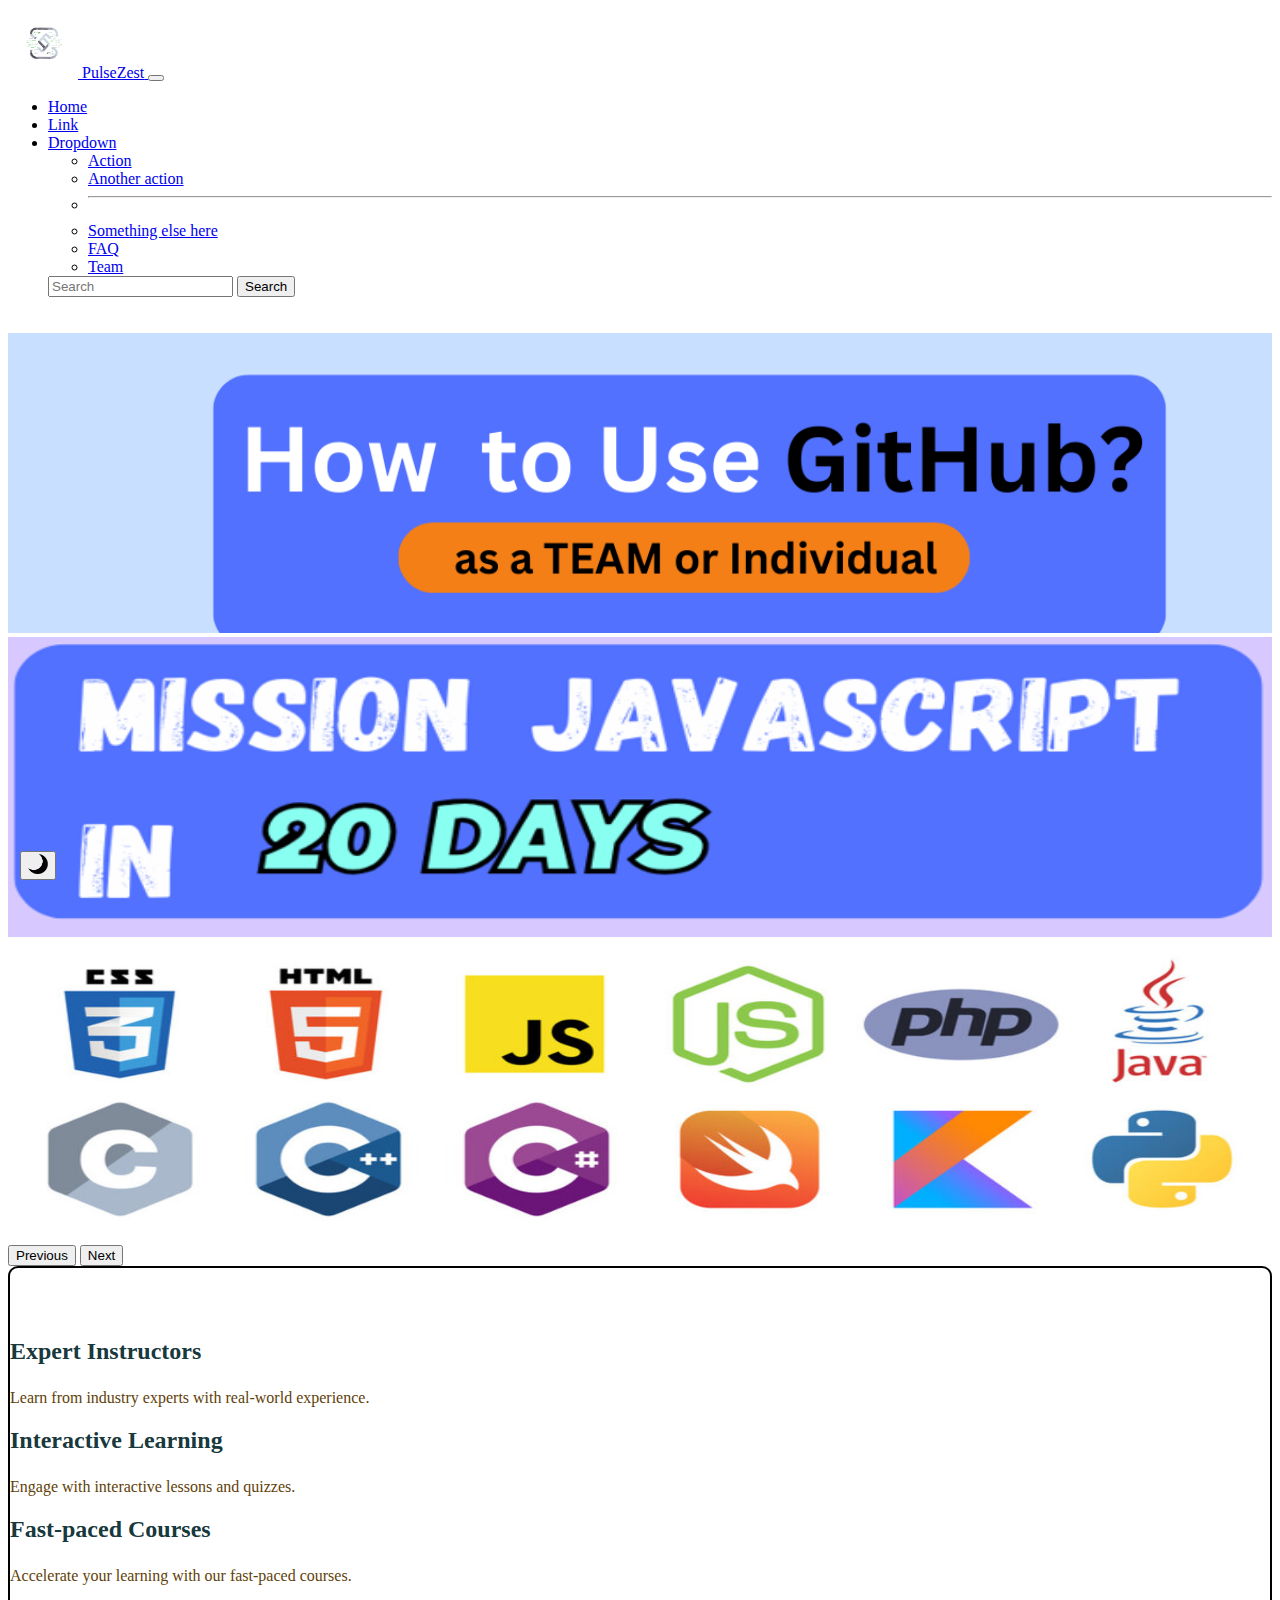
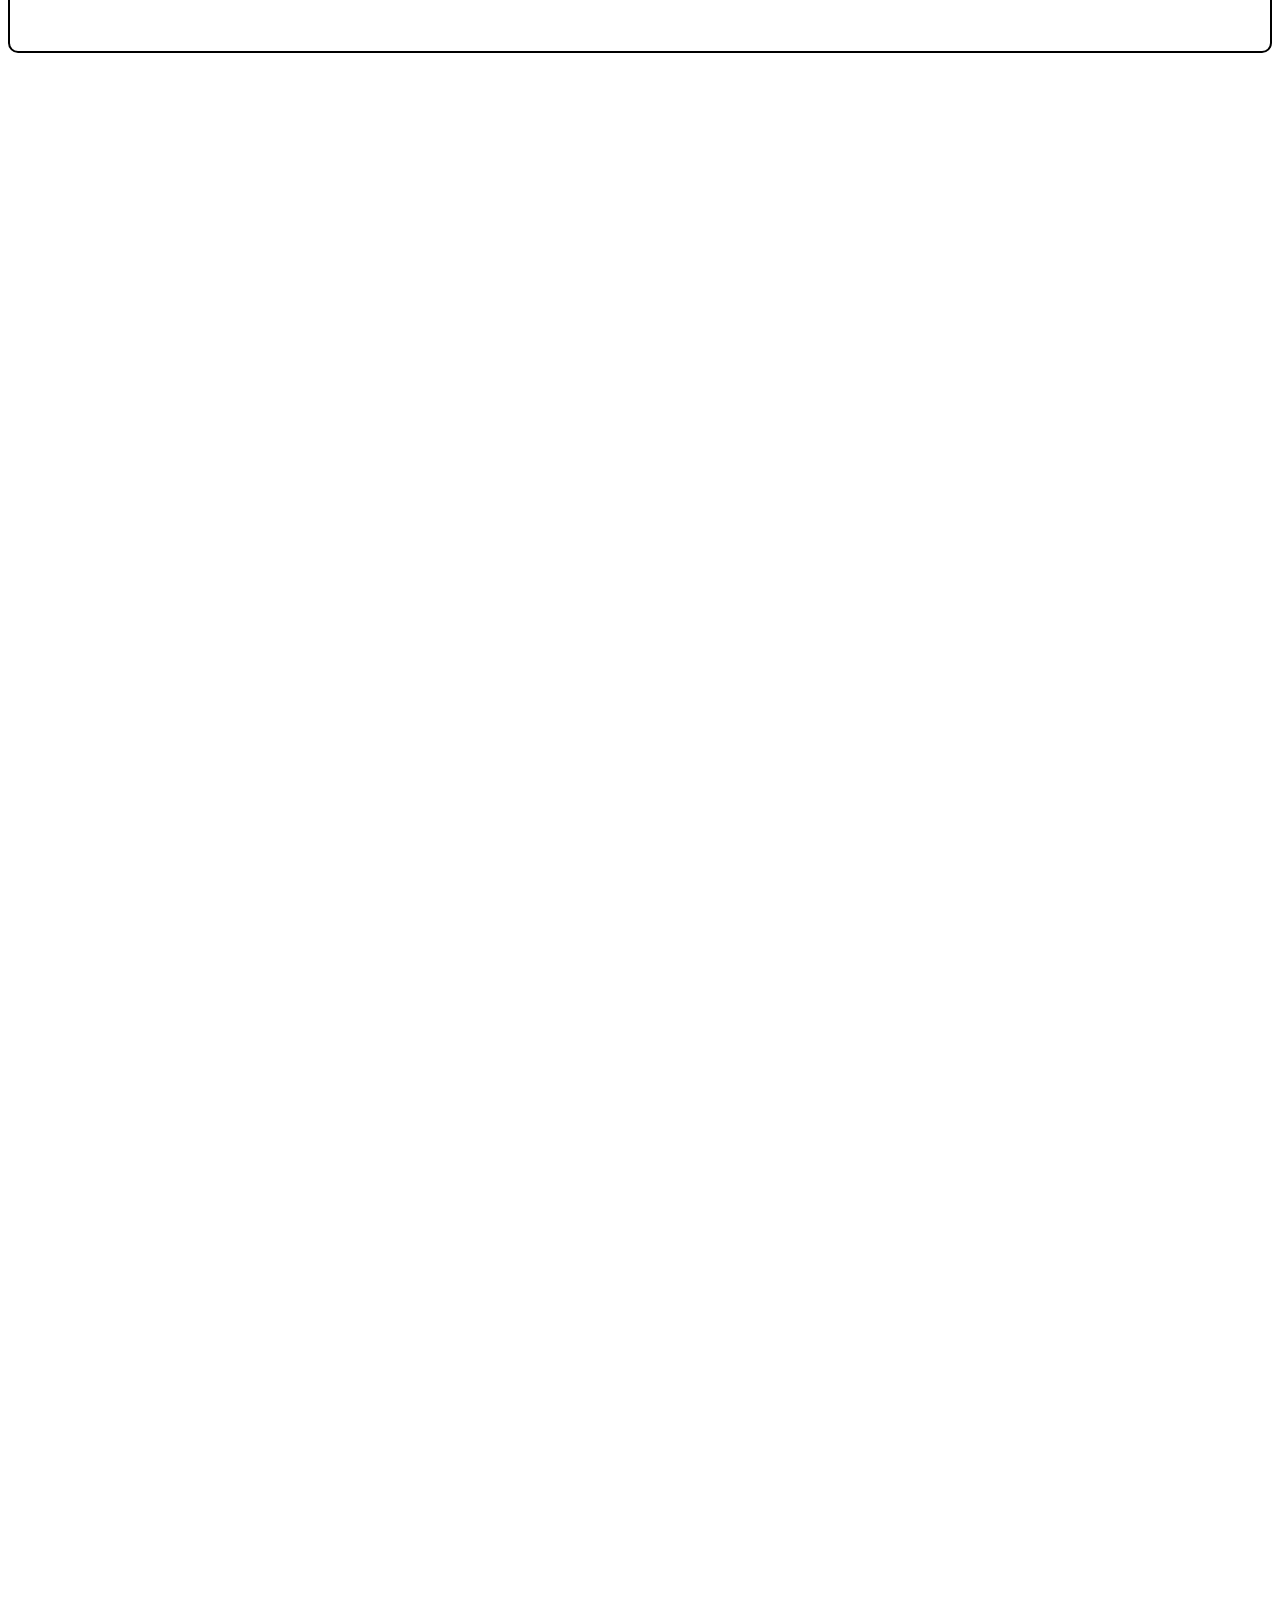
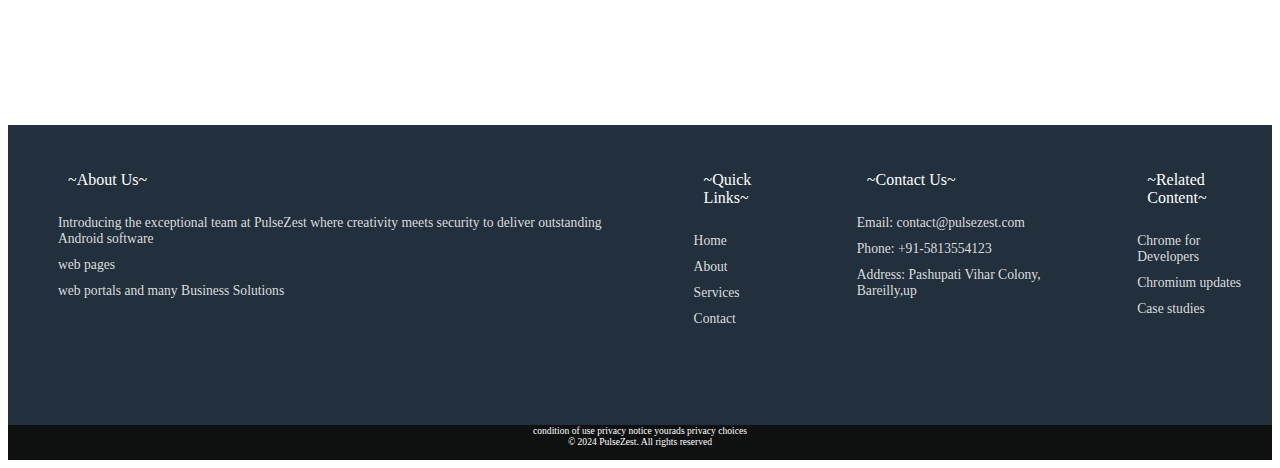
==== commit 38f52e3f: "update extra space and button" ====
--- a/index.html
+++ b/index.html
@@ -13,7 +13,8 @@
 </head>
 
 <body>
-  
+  <div id="content">
+    
   <header>
   <nav class="navbar navbar-expand-lg bg-body-tertiary">
     <div class="container-fluid">
@@ -228,18 +229,10 @@
   </div>
 
 
-  <button>
-
   <footer>
-
-
-    <!-- Scroll-to-top button -->
-    <div class="foot_panel1" onclick="scrollToTop()" title="Go to top">back to Top</div>
-  
-  
     <div class="foot_panel2">
         <ul class="foot">
-             <p>~About Us~</p>
+             <p class="cursor">~About Us~</p>
              <a>Introducing the exceptional team at PulseZest
                where creativity meets security to deliver 
                outstanding Android software</a>
@@ -249,7 +242,7 @@
         </ul>
         
         <ul class="foot">
-        <p>~Quick Links~</p>
+        <p class="cursor">~Quick Links~</p>
             <a>Home</a>
             <a> About</a>
             <a>Services</a>
@@ -258,23 +251,20 @@
       
 
         <ul class="foot">
-        <p>~Contact Us~</p>
+        <p class="cursor">~Contact Us~</p>
         <a>Email: contact@pulsezest.com</a>
         <a> Phone: +91-5813554123</a>
         <a>Address: Pashupati Vihar Colony, Bareilly,up</a>
    </ul >
  
    <ul class="foot">
-    <p>~Related Content~</p>
+    <p class="cursor">~Related Content~</p>
     <a>Chrome for Developers</a>
     <a>Chromium updates</a>
     <a>Case studies</a>
     
 </ul>
-    </div>
-    <div class="foot_panel3">
-        <div class="logo"></div>
-    </div>
+</div>
     <div class="foot_panel4">
         <div class="pages">
             <a>condition of use</a>
@@ -286,7 +276,11 @@
         </div>
     </div>
 </footer>
-</button>
+
+
+<button onclick="scrollToTop()" id="btnBackToTop" title="Go to top">Top</button>
+
+<script src="script.js"></script>
   
   <script src="https://cdn.jsdelivr.net/npm/@popperjs/core@2.11.8/dist/umd/popper.min.js"
     integrity="sha384-I7E8VVD/ismYTF4hNIPjVp/Zjvgyol6VFvRkX/vR+Vc4jQkC+hVqc2pM8ODewa9r"
@@ -297,25 +291,8 @@
   <script src="https://cdn.jsdelivr.net/npm/bootstrap@5.3.2/dist/js/bootstrap.bundle.min.js"
     integrity="sha384-C6RzsynM9kWDrMNeT87bh95OGNyZPhcTNXj1NW7RuBCsyN/o0jlpcV8Qyq46cDfL"
     crossorigin="anonymous"></script>
-  <script>
- 
-    // Scroll-to-top button
-    window.onscroll = function () { scrollFunction() };
-
-    function scrollFunction() {
-      if (document.body.scrollTop > 20 || document.documentElement.scrollTop > 20) {
-        document.getElementById("scrollToTopBtn").style.display = "block";
-      } else {
-        document.getElementById("scrollToTopBtn").style.display = "none";
-      }
-    }
-
-    function scrollToTop() {
-      document.body.scrollTop = 0;
-      document.documentElement.scrollTop = 0;
-    }
-  </script>
-  
+  
+  </div>
 </body>
 
 </html>
--- a/style.css
+++ b/style.css
@@ -182,75 +182,83 @@
   font-size: 100%;
   text-align: justify;
 }
-
-.btn {
-  border: 1px solid #1c1540;
-  background: transparent;
-  color: #5236f4;
-}
-
-
-.pointer-cursor {
-  cursor: pointer;
-}
-
-.footer{
-  margin-top: 15px;
-  
-  }
-  
-  .foot_panel1{
-  background-color: #37475a;
-  color:white;
-  height: 50px;
-  display:flex;
-  justify-content: center;
-  align-items: center;
-  font-size: 0.80rem;
-  
-  } 
-  .foot_panel2{
-      background-color: #222f3d;
-      color: white;
-      height: 250px;
-      display: flex;
-      justify-content: space-evenly;
-  
-  }
-  
-  .foot{
-  margin-top: 20px;
-  }
-  
-  .foot a{
-    display: block;
-    font-size: 0.85rem;
-    margin:10px;
-    color: #dddddd;
-  }
-  
-  .foot_panel3{
-      background-color: #222f3d;
-      color: white;
-      border-top:0.5px solid white;
-      height: 50px;
-      display: flex;
-      justify-content: center;
-      align-items: center;
-  
-  
-  }
-  
-  .foot_panel4{
-      background-color: #0F1111;
-      color:white;
-      height: 40px;
-      font-size: 0.7rem;
-      text-align: center;
-      
-  
-  }
-
+ 
+  #btnBackToTop {
+    display: none;
+    position: fixed;
+    bottom: 20px;
+    right: 20px;
+    z-index: 99;
+    font-size: 16px;
+    background-color: #007bff;
+    color: #ffffff;
+    border: none;
+    border-radius: 4px;
+    cursor: pointer;
+    padding: 10px 20px;
+  }
+  
+  #btnBackToTop:hover {
+    background-color: #0056b3;
+  }
+
+
+  /*  footer  */
+
+  .footer{
+    margin-top: 15px;
+    
+    }
+    
+   
+    .foot_panel2{
+        background-color: #222f3d;
+        color: white;
+        height: 300px;
+        display: flex;
+        justify-content: space-evenly;
+    
+    }
+    
+    .foot{
+    margin-top: 20px;
+    }
+    
+    .foot a{
+      display: block;
+      font-size: 0.85rem;
+      margin:10px;
+      color: #dddddd;
+    }
+    
+    .foot_panel3{
+        background-color: #222f3d;
+        color: white;
+        border-top:0.5px solid white;
+        height: 70px;
+        display: flex;
+        justify-content: center;
+        align-items: center;
+    
+    
+    }
+  
+    .foot_panel4{
+        background-color: #0F1111;
+        color:white;
+        height: 35px;
+        font-size: 0.6rem;
+        text-align: center;
+        
+    
+    }
+    
+  
+  
+  .cursor{
+    cursor: pointer;
+    padding: 10px 20px;
+  }
   
 .small-logo {
   width: 50px; /* Adjust the width as per your preference */
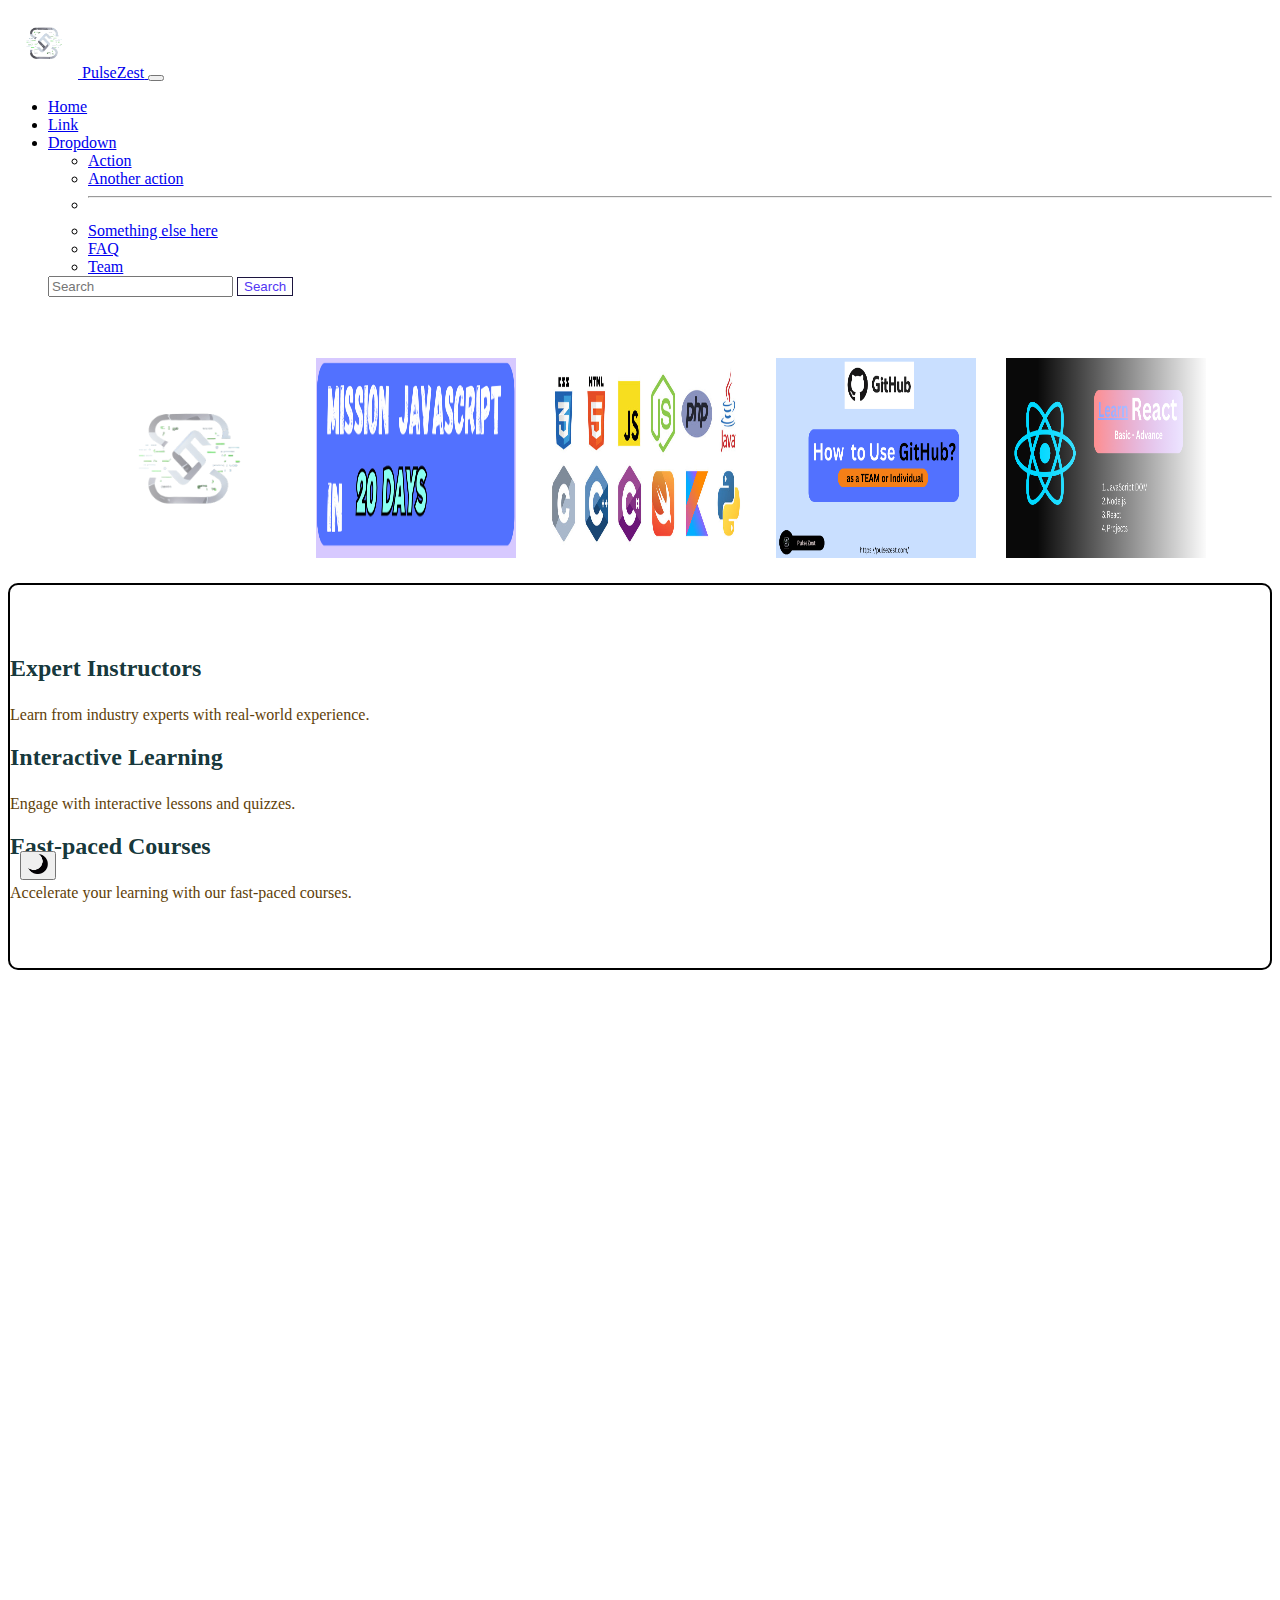
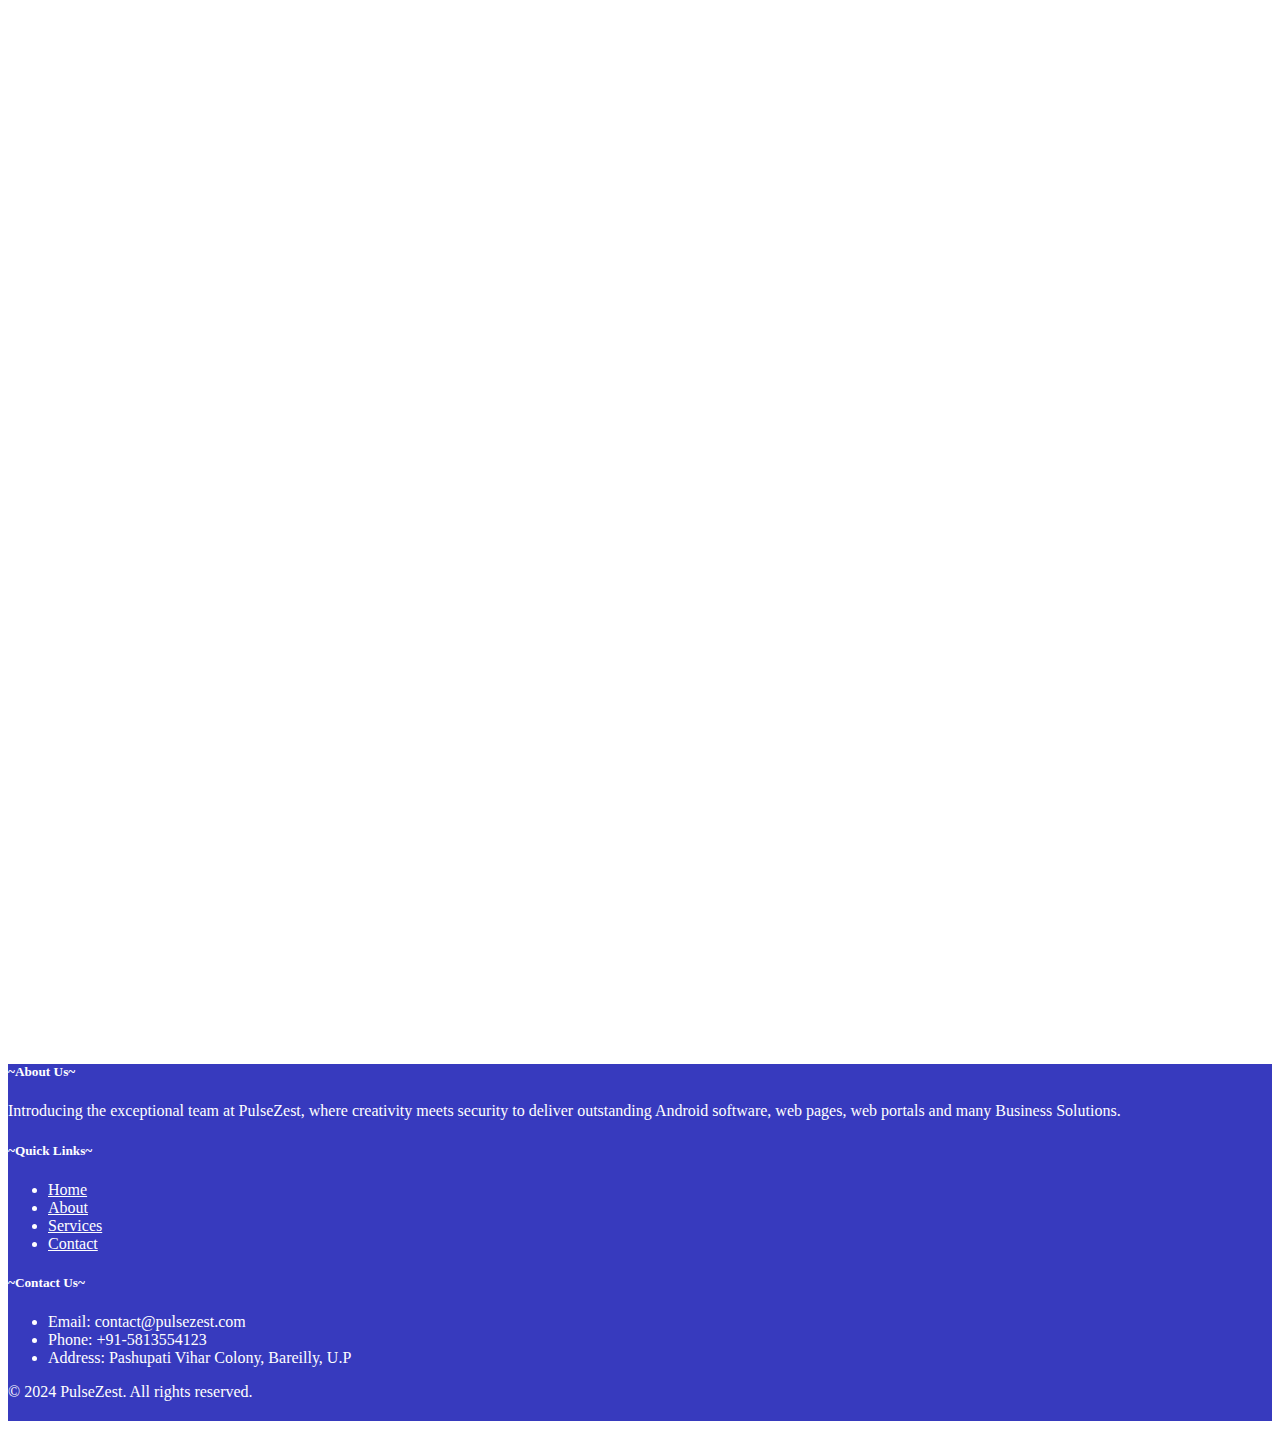
==== commit 90eb4859: "my animation" ====
--- a/index.html
+++ b/index.html
@@ -5,24 +5,22 @@
   <meta charset="utf-8">
   <meta name="viewport" content="width=device-width, initial-scale=1">
   <title>PulseZest</title>
- 
+
   <link href="https://cdn.jsdelivr.net/npm/bootstrap@5.3.2/dist/css/bootstrap.min.css" rel="stylesheet"
     integrity="sha384-T3c6CoIi6uLrA9TneNEoa7RxnatzjcDSCmG1MXxSR1GAsXEV/Dwwykc2MPK8M2HN" crossorigin="anonymous">
-    <link href="style.css" rel="stylesheet">
-  
+  <link href="style.css" rel="stylesheet">
+
 </head>
 
 <body>
-  <div id="content">
-    
-  <header>
+
   <nav class="navbar navbar-expand-lg bg-body-tertiary">
     <div class="container-fluid">
       <a href="#" class="navbar-brand">
         <img src="images/logo.png" alt="Your Logo" class="logo" style="width: 70px;"> <span>PulseZest</span>
-      
-    </a>
-    
+
+      </a>
+
 
       <button class="navbar-toggler" type="button" data-bs-toggle="collapse" data-bs-target="#navbarSupportedContent"
         aria-controls="navbarSupportedContent" aria-expanded="false" aria-label="Toggle navigation">
@@ -33,7 +31,7 @@
           <li class="nav-item">
             <a class="nav-link active" aria-current="page" href="#">Home</a>
           </li>
-          
+
           <li class="nav-item">
             <a class="nav-link" href="#">Link</a>
           </li>
@@ -57,19 +55,18 @@
             <li class="nav-item">
               <a class="nav-link" href="Pages/team.html">Team</a>
             </li>
-        </ul>
-        
-        <form id="searchForm" class="d-flex" role="search">
-          <input id="searchInput" class="form-control me-2" type="search" placeholder="Search" aria-label="Search">
-          
-          <button id="searchButton" class="btn btn-outline-success" type="submit">Search</button>
-          
-        </form>
-        
+          </ul>
+
+          <form id="searchForm" class="d-flex" role="search">
+            <input id="searchInput" class="form-control me-2" type="search" placeholder="Search" aria-label="Search">
+
+            <button id="searchButton" class="btn btn-outline-success" type="submit">Search</button>
+
+          </form>
+
       </div>
     </div>
   </nav>
-</header>
 
 
   <div class="container">
@@ -80,7 +77,7 @@
 
   <!-- Carousel for Featured Courses -->
   <!-- Carousel for Featured Courses -->
-<div id="carouselExampleIndicators" class="carousel slide carousel-fade" data-bs-ride="carousel">
+  <!-- <div id="carouselExampleIndicators" class="carousel slide carousel-fade" data-bs-ride="carousel">
   <div class="carousel-inner">
     <div class="carousel-item active">
       <a href="https://learning.pulsezest.com/courses/lean-basics-of-github/">
@@ -115,8 +112,60 @@
     <span class="carousel-control-next-icon" aria-hidden="true"></span>
     <span class="visually-hidden">Next</span>
   </button>
-</div>
-
+</div> -->
+  <div class="slider">
+    <div class="slide-track">
+      <div class="slide">
+        <img class="trail" src="images/logo.png" alt="" width="200" height="200">
+      </div>
+      <div class="slide">
+        <img class="trail" src="images/carousel-2.png" alt="" width="200" height="200">
+      </div>
+      <div class="slide">
+        <img class="trail" src="images/carousel-3.jpg" alt="" width="200" height="200">
+      </div>
+      <div class="slide">
+        <img class="trail" src="images/git.png" alt="" width="200" height="200">
+      </div>
+      <div class="slide">
+        <img class="trail" src="images/react.png" alt="" width="200" height="200">
+      </div>
+      <div class="slide">
+        <img class="trail" src="images/python.jpg" alt=""width="200" height="200">
+      </div>
+      <div class="slide">
+        <img class="trail" src="images/phpSql.jpg" alt=""width="200" height="200">
+      </div>
+      <div class="slide">
+        <img class="trail" src="images/firbease.png" alt=""width="200" height="200">
+      </div>
+      <!-- 8 items to scroll -->
+      <div>
+      <img class="trail" src="images/logo.png" alt="" width="200" height="200">
+    </div>
+    <div class="slide">
+      <img class="trail" src="images/carousel-2.png" alt="" width="200" height="200">
+    </div>
+    <div class="slide">
+      <img class="trail" src="images/carousel-3.jpg" alt="" width="200" height="200">
+    </div>
+    <div class="slide">
+      <img class="trail" src="images/git.png" alt="" width="200" height="200">
+    </div>
+    <div class="slide">
+      <img class="trail" src="images/react.png" alt="" width="200" height="200">
+    </div>
+    <div class="slide">
+      <img class="trail" src="images/python.jpg" alt="" width="200" height="200">
+    </div>
+    <div class="slide">
+      <img class="trail" src="images/phpSql.jpg" alt="" width="200" height="200">
+    </div>
+    <div class="slide">
+      <img class="trail" src="images/firbease.png" alt="" width="200" height="200">
+    </div>
+    </div>
+  </div>
 
 
   <div class="feature bg-light">
@@ -167,7 +216,8 @@
           <img src="images/firbease.png" class="card-img-top" alt="...">
           <div class="card-body">
             <h5 class="card-title">How to Use Firebase?</h5>
-            <p class="card-text">Learn Firebase using Flutter Dart and JavaScript. Performing all the CRUD operations with Real and Cloud Storage.</p>
+            <p class="card-text">Learn Firebase using Flutter Dart and JavaScript. Performing all the CRUD operations
+              with Real and Cloud Storage.</p>
             <a href="https://learning.pulsezest.com/courses/learning-firebase/" class="btn btn-primary">Buy Now</a>
           </div>
         </div>
@@ -216,72 +266,64 @@
             <p class="card-text">Master React and build powerful web applications.</p>
             <a href="https://learning.pulsezest.com/courses/react-basic-to-advacne/" class="btn btn-primary">Buy Now</a>
           </div>
-          
+
 
         </div>
       </div>
     </div>
     <div class="dark">
-      <button id="darkModeToggle"> <img src="Dark.png" width="20"> </button>          
+      <button id="darkModeToggle"> <img src="Dark.png" width="20"> </button>
       <script src="script.js"></script>
-  
-    </div>
-  </div>
-
-
-  <footer>
-    <div class="foot_panel2">
-        <ul class="foot">
-             <p class="cursor">~About Us~</p>
-             <a>Introducing the exceptional team at PulseZest
-               where creativity meets security to deliver 
-               outstanding Android software</a>
-               <a>web pages</a>  
-               <a>web portals and many Business Solutions</a>
-             
-        </ul>
-        
-        <ul class="foot">
-        <p class="cursor">~Quick Links~</p>
-            <a>Home</a>
-            <a> About</a>
-            <a>Services</a>
-            <a>Contact</a>
-        </ul>
-      
-
-        <ul class="foot">
-        <p class="cursor">~Contact Us~</p>
-        <a>Email: contact@pulsezest.com</a>
-        <a> Phone: +91-5813554123</a>
-        <a>Address: Pashupati Vihar Colony, Bareilly,up</a>
-   </ul >
- 
-   <ul class="foot">
-    <p class="cursor">~Related Content~</p>
-    <a>Chrome for Developers</a>
-    <a>Chromium updates</a>
-    <a>Case studies</a>
-    
-</ul>
-</div>
-    <div class="foot_panel4">
-        <div class="pages">
-            <a>condition of use</a>
-            <a>privacy notice</a>
-            <a>yourads privacy choices</a>
-        </div>
-        <div class="copyright">
-            © 2024 PulseZest. All rights reserved
-        </div>
-    </div>
-</footer>
-
-
-<button onclick="scrollToTop()" id="btnBackToTop" title="Go to top">Top</button>
-
-<script src="script.js"></script>
-  
+
+    </div>
+  </div>
+
+
+  <!-- Scroll-to-top button -->
+  <button id="scrollToTopBtn" onclick="scrollToTop()" title="Go to top">Top</button>
+
+  <footer class="footer" style="background-color: #373abe; color: #ffffff;">
+    <div class="container py-5">
+      <div class="row">
+        <div class="col-md-4">
+          <h5><b>~About Us~</b></h5>
+          <p>Introducing the exceptional team at PulseZest, where creativity meets security to deliver outstanding
+            Android software, web pages, web portals and many Business Solutions.</p>
+        </div>
+        <div class="col-md-4">
+          <h5><b>~Quick Links~</b></h5>
+          <ul class="list-unstyled">
+            <li><a href="#" style="color: #ffffff;">Home</a></li>
+            <li><a href="#" style="color: #ffffff;">About</a></li>
+            <li><a href="#" style="color: #ffffff;">Services</a></li>
+            <li><a href="#" style="color: #ffffff;">Contact</a></li>
+          </ul>
+        </div>
+        <div class="col-md-4">
+          <h5><b>~Contact Us~</b></h5>
+          <ul class="list-unstyled">
+            <li>Email: contact@pulsezest.com</li>
+            <li>Phone: +91-5813554123</li>
+            <li>Address: Pashupati Vihar Colony, Bareilly, U.P</li>
+          </ul>
+        </div>
+      </div>
+    </div>
+    <div class="text-center py-3" style="background-color: #373abe;">
+      &copy; 2024 PulseZest. All rights reserved.
+    </div>
+
+    <div class="container">
+      <div class="row">
+        <div class="col" style="height: 20px;"></div>
+      </div>
+    </div>
+
+
+
+  </footer>
+
+
   <script src="https://cdn.jsdelivr.net/npm/@popperjs/core@2.11.8/dist/umd/popper.min.js"
     integrity="sha384-I7E8VVD/ismYTF4hNIPjVp/Zjvgyol6VFvRkX/vR+Vc4jQkC+hVqc2pM8ODewa9r"
     crossorigin="anonymous"></script>
@@ -291,8 +333,24 @@
   <script src="https://cdn.jsdelivr.net/npm/bootstrap@5.3.2/dist/js/bootstrap.bundle.min.js"
     integrity="sha384-C6RzsynM9kWDrMNeT87bh95OGNyZPhcTNXj1NW7RuBCsyN/o0jlpcV8Qyq46cDfL"
     crossorigin="anonymous"></script>
-  
-  </div>
+  <script>
+
+    // Scroll-to-top button
+    window.onscroll = function () { scrollFunction() };
+
+    function scrollFunction() {
+      if (document.body.scrollTop > 20 || document.documentElement.scrollTop > 20) {
+        document.getElementById("scrollToTopBtn").style.display = "block";
+      } else {
+        document.getElementById("scrollToTopBtn").style.display = "none";
+      }
+    }
+
+    function scrollToTop() {
+      document.body.scrollTop = 0;
+      document.documentElement.scrollTop = 0;
+    }
+  </script>
 </body>
 
-</html>
+</html>--- a/style.css
+++ b/style.css
@@ -5,7 +5,6 @@
   justify-content: center;
   gap: 20px;
   margin-top: 20px;
-  background-color: #0056b3;
 }
 
 .card {
@@ -118,7 +117,21 @@
 }
 
 /* Scroll-to-top button */
-
+#scrollToTopBtn {
+  display: none;
+  position: fixed;
+  bottom: 20px;
+  right: 20px;
+  z-index: 99;
+  border: none;
+  outline: none;
+  background-color: #007bff;
+  color: #fff;
+  cursor: pointer;
+  padding: 10px;
+  border-radius: 50%;
+  transition: background-color 0.3s;
+}
 
 #scrollToTopBtn:hover {
   background-color: #0056b3;
@@ -136,8 +149,6 @@
   left: 20px;
   bottom: 20px;
 }
-
-
 /* About Us Section Start */
 
 .Sub-header {
@@ -182,84 +193,13 @@
   font-size: 100%;
   text-align: justify;
 }
- 
-  #btnBackToTop {
-    display: none;
-    position: fixed;
-    bottom: 20px;
-    right: 20px;
-    z-index: 99;
-    font-size: 16px;
-    background-color: #007bff;
-    color: #ffffff;
-    border: none;
-    border-radius: 4px;
-    cursor: pointer;
-    padding: 10px 20px;
-  }
-  
-  #btnBackToTop:hover {
-    background-color: #0056b3;
-  }
-
-
-  /*  footer  */
-
-  .footer{
-    margin-top: 15px;
-    
-    }
-    
-   
-    .foot_panel2{
-        background-color: #222f3d;
-        color: white;
-        height: 300px;
-        display: flex;
-        justify-content: space-evenly;
-    
-    }
-    
-    .foot{
-    margin-top: 20px;
-    }
-    
-    .foot a{
-      display: block;
-      font-size: 0.85rem;
-      margin:10px;
-      color: #dddddd;
-    }
-    
-    .foot_panel3{
-        background-color: #222f3d;
-        color: white;
-        border-top:0.5px solid white;
-        height: 70px;
-        display: flex;
-        justify-content: center;
-        align-items: center;
-    
-    
-    }
-  
-    .foot_panel4{
-        background-color: #0F1111;
-        color:white;
-        height: 35px;
-        font-size: 0.6rem;
-        text-align: center;
-        
-    
-    }
-    
-  
-  
-  .cursor{
-    cursor: pointer;
-    padding: 10px 20px;
-  }
-  
+
+.btn {
+  border: 1px solid #1c1540;
+  background: transparent;
+  color: #5236f4;
+}
+
 .small-logo {
   width: 50px; /* Adjust the width as per your preference */
   height: auto; /* Maintain aspect ratio */
@@ -268,4 +208,66 @@
 .logo {
   max-width: 200px; /* Set the maximum width for the logo */
   max-height: 100px; /* Set the maximum height for the logo */
-}+}
+ .slider{
+  height: 250px;
+  margin:auto;
+  position:relative;
+  width: 90%;
+  display: grid;
+  place-items: centre;
+  overflow: hidden;
+} 
+.slide-track{
+  display: flex;
+  width: calc(250px * 18);
+}
+  .slide{
+    /* height: 250px;
+    width: 250px; */
+    display: flex;
+    align-items: center;
+    padding: 15px;
+    perspective: 100px;
+  }
+  img {
+    transition: transform 1s;
+  }
+  img:hover {
+  transform: translateZ(20px);
+  }
+  .slide-track{
+    display: flex;
+    width: calc(250px * 18);
+    animation: scroll 40s linear infinite;
+  }
+  @keyframes scroll{
+    0% {
+      transform: translateX(0);
+    }
+    100% {
+      transform: translateX(calc(-250px * 9));
+    }
+  }
+
+ .slider::before,
+ .slider::after {
+background: linear-gradient(to right, rgba(255,255,255,1)
+ 0%, rgba(255,255,255,0) 100%);
+ content: '';
+ height: 100%;
+ position: absolute;
+ width: 15%;
+ z-index: 2;
+ }
+
+ .slider::before {
+  left: 0;
+  top: 0;
+ }
+
+ .slider::after {
+  right: 0;
+  top: 0;
+  transform: rotateZ(180deg);
+ }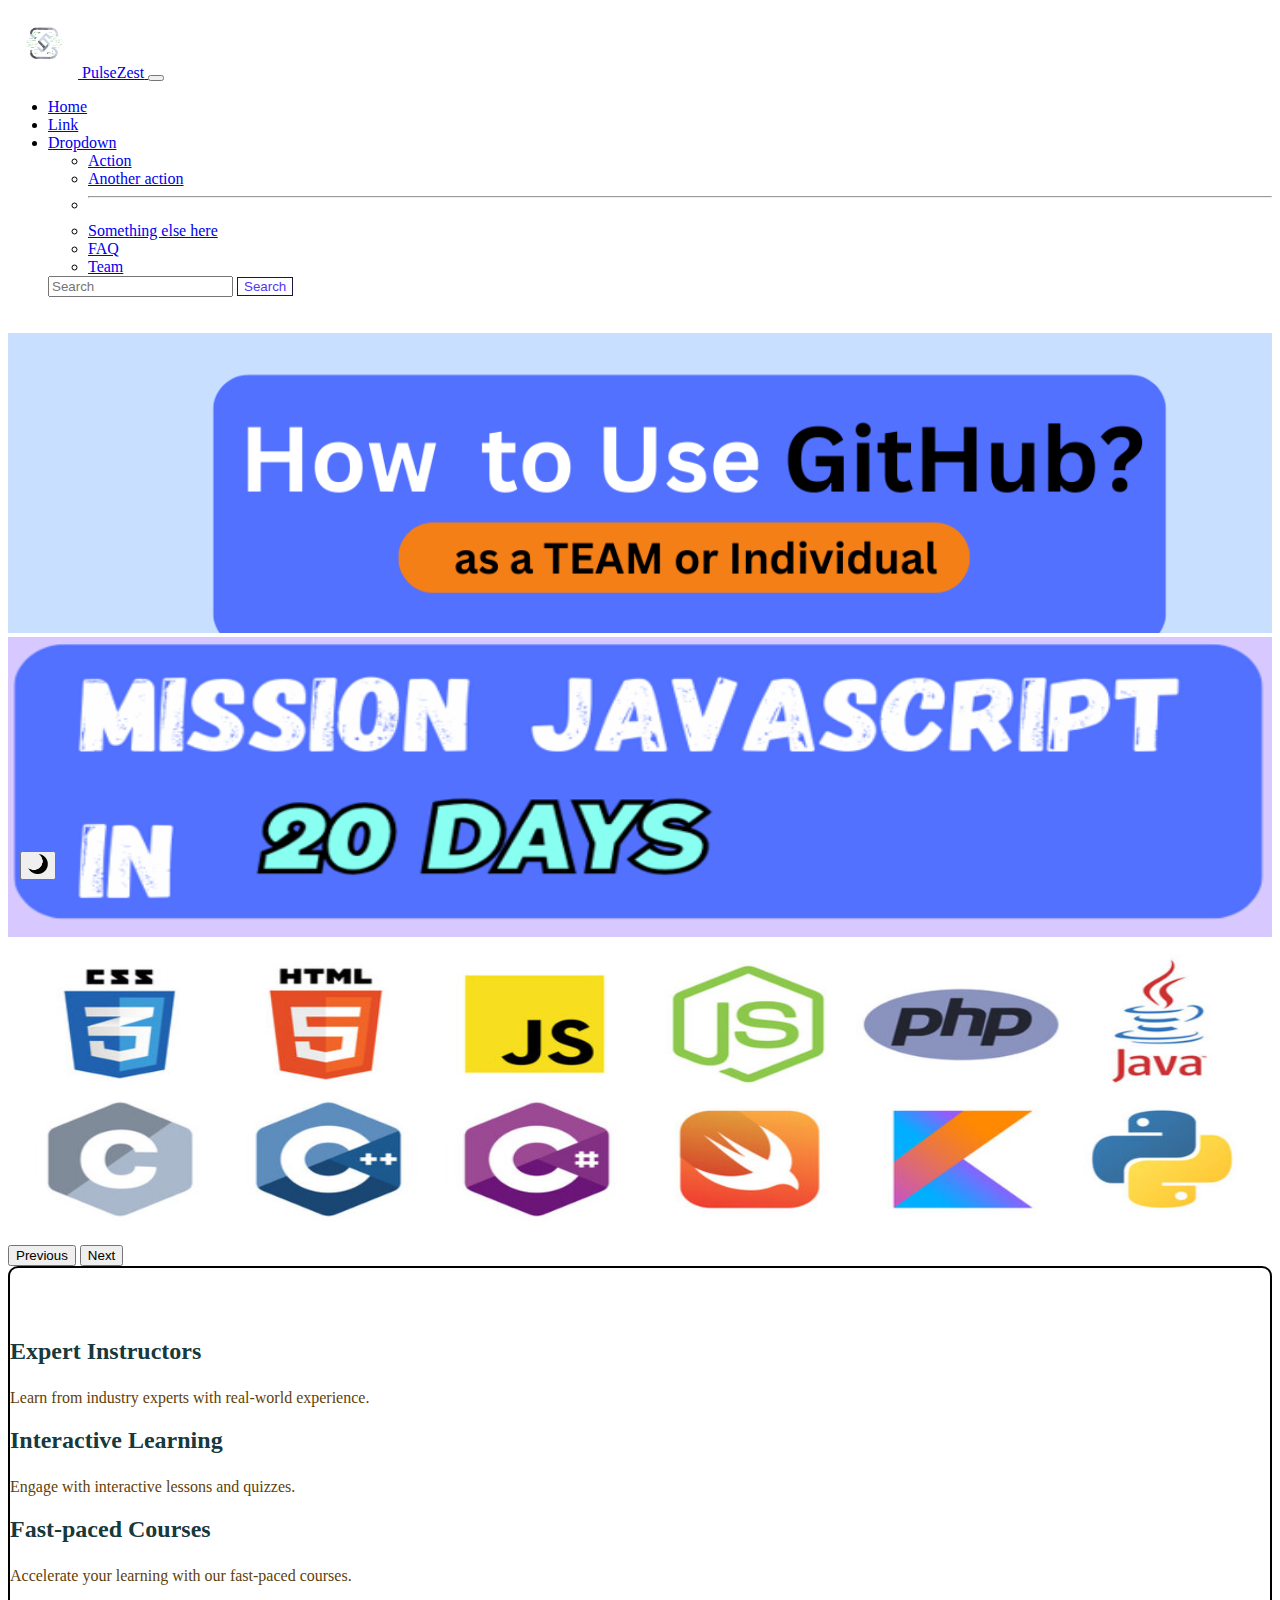
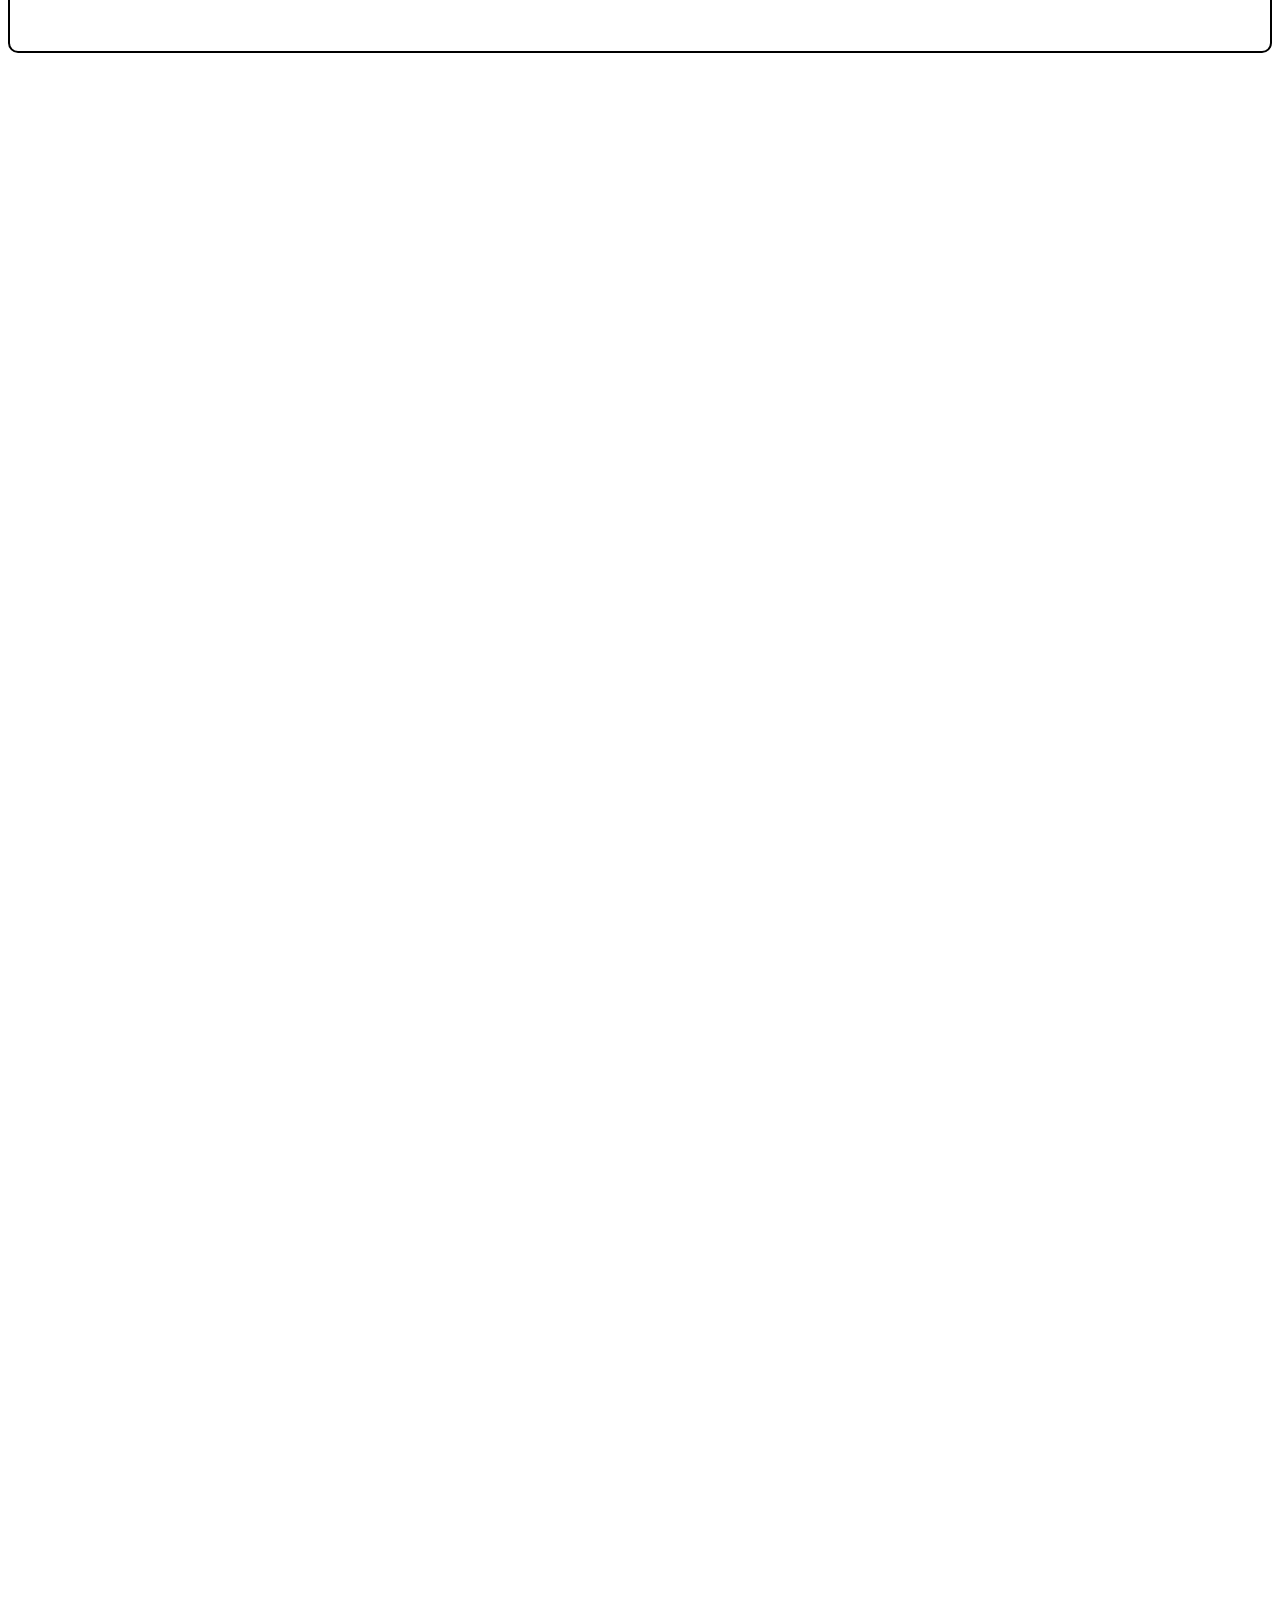
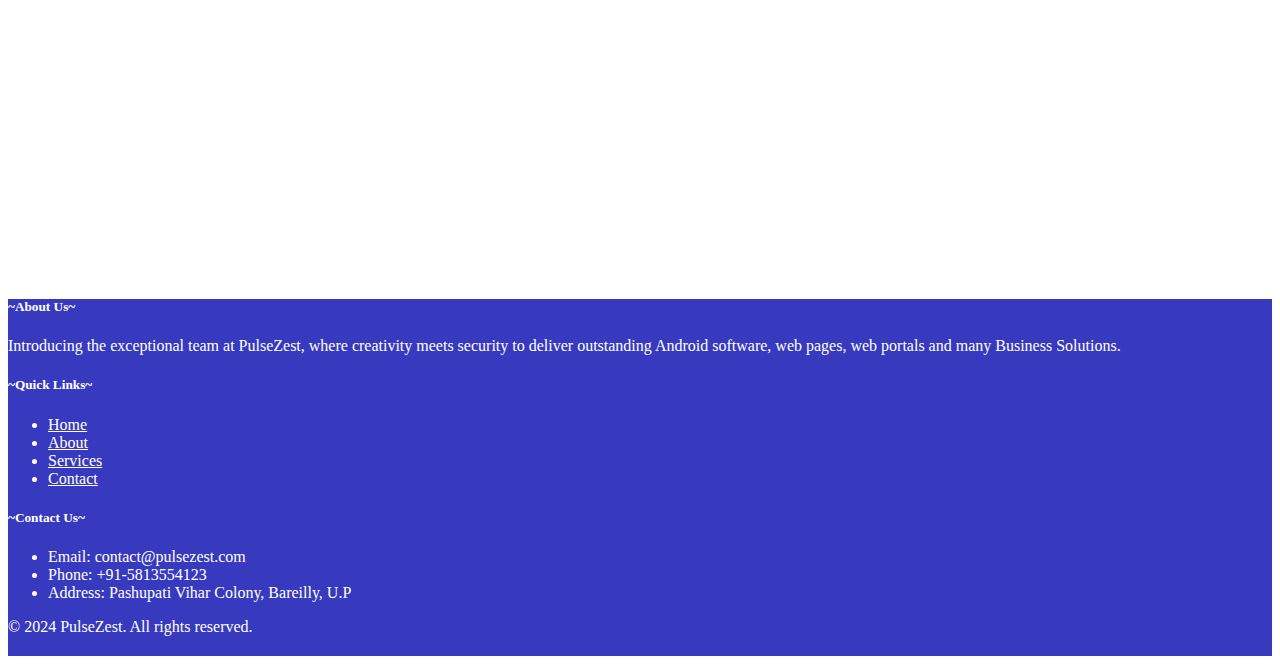
==== commit fce92eee: "Divyansh Rajpoot changes" ====
--- a/index.html
+++ b/index.html
@@ -5,22 +5,22 @@
   <meta charset="utf-8">
   <meta name="viewport" content="width=device-width, initial-scale=1">
   <title>PulseZest</title>
-
+ 
   <link href="https://cdn.jsdelivr.net/npm/bootstrap@5.3.2/dist/css/bootstrap.min.css" rel="stylesheet"
     integrity="sha384-T3c6CoIi6uLrA9TneNEoa7RxnatzjcDSCmG1MXxSR1GAsXEV/Dwwykc2MPK8M2HN" crossorigin="anonymous">
-  <link href="style.css" rel="stylesheet">
-
+    <link href="style.css" rel="stylesheet">
+  
 </head>
 
 <body>
-
+  
   <nav class="navbar navbar-expand-lg bg-body-tertiary">
     <div class="container-fluid">
       <a href="#" class="navbar-brand">
         <img src="images/logo.png" alt="Your Logo" class="logo" style="width: 70px;"> <span>PulseZest</span>
-
-      </a>
-
+      
+    </a>
+    
 
       <button class="navbar-toggler" type="button" data-bs-toggle="collapse" data-bs-target="#navbarSupportedContent"
         aria-controls="navbarSupportedContent" aria-expanded="false" aria-label="Toggle navigation">
@@ -31,7 +31,7 @@
           <li class="nav-item">
             <a class="nav-link active" aria-current="page" href="#">Home</a>
           </li>
-
+          
           <li class="nav-item">
             <a class="nav-link" href="#">Link</a>
           </li>
@@ -55,15 +55,15 @@
             <li class="nav-item">
               <a class="nav-link" href="Pages/team.html">Team</a>
             </li>
-          </ul>
-
-          <form id="searchForm" class="d-flex" role="search">
-            <input id="searchInput" class="form-control me-2" type="search" placeholder="Search" aria-label="Search">
-
-            <button id="searchButton" class="btn btn-outline-success" type="submit">Search</button>
-
-          </form>
-
+        </ul>
+        
+        <form id="searchForm" class="d-flex" role="search">
+          <input id="searchInput" class="form-control me-2" type="search" placeholder="Search" aria-label="Search">
+          
+          <button id="searchButton" class="btn btn-outline-success" type="submit">Search</button>
+          
+        </form>
+        
       </div>
     </div>
   </nav>
@@ -77,7 +77,7 @@
 
   <!-- Carousel for Featured Courses -->
   <!-- Carousel for Featured Courses -->
-  <!-- <div id="carouselExampleIndicators" class="carousel slide carousel-fade" data-bs-ride="carousel">
+<div id="carouselExampleIndicators" class="carousel slide carousel-fade" data-bs-ride="carousel">
   <div class="carousel-inner">
     <div class="carousel-item active">
       <a href="https://learning.pulsezest.com/courses/lean-basics-of-github/">
@@ -112,60 +112,8 @@
     <span class="carousel-control-next-icon" aria-hidden="true"></span>
     <span class="visually-hidden">Next</span>
   </button>
-</div> -->
-  <div class="slider">
-    <div class="slide-track">
-      <div class="slide">
-        <img class="trail" src="images/logo.png" alt="" width="200" height="200">
-      </div>
-      <div class="slide">
-        <img class="trail" src="images/carousel-2.png" alt="" width="200" height="200">
-      </div>
-      <div class="slide">
-        <img class="trail" src="images/carousel-3.jpg" alt="" width="200" height="200">
-      </div>
-      <div class="slide">
-        <img class="trail" src="images/git.png" alt="" width="200" height="200">
-      </div>
-      <div class="slide">
-        <img class="trail" src="images/react.png" alt="" width="200" height="200">
-      </div>
-      <div class="slide">
-        <img class="trail" src="images/python.jpg" alt=""width="200" height="200">
-      </div>
-      <div class="slide">
-        <img class="trail" src="images/phpSql.jpg" alt=""width="200" height="200">
-      </div>
-      <div class="slide">
-        <img class="trail" src="images/firbease.png" alt=""width="200" height="200">
-      </div>
-      <!-- 8 items to scroll -->
-      <div>
-      <img class="trail" src="images/logo.png" alt="" width="200" height="200">
-    </div>
-    <div class="slide">
-      <img class="trail" src="images/carousel-2.png" alt="" width="200" height="200">
-    </div>
-    <div class="slide">
-      <img class="trail" src="images/carousel-3.jpg" alt="" width="200" height="200">
-    </div>
-    <div class="slide">
-      <img class="trail" src="images/git.png" alt="" width="200" height="200">
-    </div>
-    <div class="slide">
-      <img class="trail" src="images/react.png" alt="" width="200" height="200">
-    </div>
-    <div class="slide">
-      <img class="trail" src="images/python.jpg" alt="" width="200" height="200">
-    </div>
-    <div class="slide">
-      <img class="trail" src="images/phpSql.jpg" alt="" width="200" height="200">
-    </div>
-    <div class="slide">
-      <img class="trail" src="images/firbease.png" alt="" width="200" height="200">
-    </div>
-    </div>
-  </div>
+</div>
+
 
 
   <div class="feature bg-light">
@@ -201,10 +149,10 @@
     <div class="row gx-6">
       <div class="col">
         <!-- Card 1: How to Use Firebase? -->
-        <div class="card fade-in" style="width: 18rem;">
+        <div class="card fade-in box_1" style="width: 18rem;">
           <img src="images/python.jpg" class="card-img-top" alt="...">
           <div class="card-body">
-            <h5 class="card-title">Basic Python in 8 Hours </h5>
+            <h5 class="card-title ">Basic Python in 8 Hours </h5>
             <p class="card-text">Learn Python in just 8 hours with the best teachers of PulseZest</p>
             <a href="https://learning.pulsezest.com/courses/learning-firebase/" class="btn btn-primary">Buy Now</a>
           </div>
@@ -212,19 +160,18 @@
       </div>
       <div class="col">
         <!-- Card 1: How to Use Firebase? -->
-        <div class="card fade-in" style="width: 18rem;">
+        <div class="card fade-in box_1" style="width: 18rem;">
           <img src="images/firbease.png" class="card-img-top" alt="...">
           <div class="card-body">
             <h5 class="card-title">How to Use Firebase?</h5>
-            <p class="card-text">Learn Firebase using Flutter Dart and JavaScript. Performing all the CRUD operations
-              with Real and Cloud Storage.</p>
+            <p class="card-text">Learn Firebase using Flutter Dart and JavaScript.</p>
             <a href="https://learning.pulsezest.com/courses/learning-firebase/" class="btn btn-primary">Buy Now</a>
           </div>
         </div>
       </div>
       <div class="col">
         <!-- Card 2: Mission 20 JavaScript -->
-        <div class="card fade-in" style="width: 18rem;">
+        <div class="card fade-in box_1" style="width: 18rem;">
           <img src="images/javascript.png" class="card-img-top" alt="...">
           <div class="card-body">
             <h5 class="card-title">Mission 20 JavaScript</h5>
@@ -236,7 +183,7 @@
       </div>
       <div class="col">
         <!-- Card 3: PHP Master SQL in 5 Days -->
-        <div class="card fade-in" style="width: 18rem;">
+        <div class="card fade-in box_1" style="width: 18rem;">
           <img src="images/phpsql.jpg" class="card-img-top" alt="...">
           <div class="card-body">
             <h5 class="card-title">PHP Master SQL in 5 Days</h5>
@@ -248,7 +195,7 @@
       </div>
       <div class="col">
         <!-- Card 4: Lean GitHub Basics -->
-        <div class="card fade-in" style="width: 18rem;">
+        <div class="card fade-in box_1" style="width: 18rem;">
           <img src="images/git.png" class="card-img-top" alt="...">
           <div class="card-body">
             <h5 class="card-title">Lean GitHub Basics</h5>
@@ -259,69 +206,68 @@
       </div>
       <div class="col">
         <!-- Card 5: Learn React -->
-        <div class="card fade-in" style="width: 18rem;">
+        <div class="card fade-in box_1" style="width: 18rem;">
           <img src="images/react.png" class="card-img-top" alt="...">
           <div class="card-body">
             <h5 class="card-title">Learn React</h5>
             <p class="card-text">Master React and build powerful web applications.</p>
             <a href="https://learning.pulsezest.com/courses/react-basic-to-advacne/" class="btn btn-primary">Buy Now</a>
           </div>
-
+          
 
         </div>
       </div>
     </div>
     <div class="dark">
-      <button id="darkModeToggle"> <img src="Dark.png" width="20"> </button>
+      <button id="darkModeToggle"> <img src="Dark.png" width="20"> </button>          
       <script src="script.js"></script>
-
+  
     </div>
   </div>
 
 
   <!-- Scroll-to-top button -->
   <button id="scrollToTopBtn" onclick="scrollToTop()" title="Go to top">Top</button>
-
+  
   <footer class="footer" style="background-color: #373abe; color: #ffffff;">
     <div class="container py-5">
-      <div class="row">
-        <div class="col-md-4">
-          <h5><b>~About Us~</b></h5>
-          <p>Introducing the exceptional team at PulseZest, where creativity meets security to deliver outstanding
-            Android software, web pages, web portals and many Business Solutions.</p>
-        </div>
-        <div class="col-md-4">
-          <h5><b>~Quick Links~</b></h5>
-          <ul class="list-unstyled">
-            <li><a href="#" style="color: #ffffff;">Home</a></li>
-            <li><a href="#" style="color: #ffffff;">About</a></li>
-            <li><a href="#" style="color: #ffffff;">Services</a></li>
-            <li><a href="#" style="color: #ffffff;">Contact</a></li>
-          </ul>
-        </div>
-        <div class="col-md-4">
-          <h5><b>~Contact Us~</b></h5>
-          <ul class="list-unstyled">
-            <li>Email: contact@pulsezest.com</li>
-            <li>Phone: +91-5813554123</li>
-            <li>Address: Pashupati Vihar Colony, Bareilly, U.P</li>
-          </ul>
-        </div>
-      </div>
+        <div class="row">
+            <div class="col-md-4">
+                <h5><b>~About Us~</b></h5>
+                <p>Introducing the exceptional team at PulseZest, where creativity meets security to deliver outstanding Android software, web pages, web portals and many Business Solutions.</p>
+            </div>
+            <div class="col-md-4">
+                <h5><b>~Quick Links~</b></h5>
+                <ul class="list-unstyled">
+                    <li><a href="#" style="color: #ffffff;">Home</a></li>
+                    <li><a href="#" style="color: #ffffff;">About</a></li>
+                    <li><a href="#" style="color: #ffffff;">Services</a></li>
+                    <li><a href="#" style="color: #ffffff;">Contact</a></li>
+                </ul>
+            </div>
+            <div class="col-md-4">
+                <h5><b>~Contact Us~</b></h5>
+                <ul class="list-unstyled">
+                    <li>Email: contact@pulsezest.com</li>
+                    <li>Phone: +91-5813554123</li>
+                    <li>Address: Pashupati Vihar Colony, Bareilly, U.P</li>
+                </ul>
+            </div>
+        </div>
     </div>
     <div class="text-center py-3" style="background-color: #373abe;">
-      &copy; 2024 PulseZest. All rights reserved.
-    </div>
-
+        &copy; 2024 PulseZest. All rights reserved.
+    </div>
+   
     <div class="container">
       <div class="row">
         <div class="col" style="height: 20px;"></div>
       </div>
     </div>
-
-
-
-  </footer>
+  
+  
+    
+</footer>
 
 
   <script src="https://cdn.jsdelivr.net/npm/@popperjs/core@2.11.8/dist/umd/popper.min.js"
@@ -334,7 +280,7 @@
     integrity="sha384-C6RzsynM9kWDrMNeT87bh95OGNyZPhcTNXj1NW7RuBCsyN/o0jlpcV8Qyq46cDfL"
     crossorigin="anonymous"></script>
   <script>
-
+ 
     // Scroll-to-top button
     window.onscroll = function () { scrollFunction() };
 
@@ -353,4 +299,4 @@
   </script>
 </body>
 
-</html>+</html>
--- a/style.css
+++ b/style.css
@@ -209,65 +209,12 @@
   max-width: 200px; /* Set the maximum width for the logo */
   max-height: 100px; /* Set the maximum height for the logo */
 }
- .slider{
-  height: 250px;
-  margin:auto;
-  position:relative;
-  width: 90%;
-  display: grid;
-  place-items: centre;
-  overflow: hidden;
-} 
-.slide-track{
-  display: flex;
-  width: calc(250px * 18);
-}
-  .slide{
-    /* height: 250px;
-    width: 250px; */
-    display: flex;
-    align-items: center;
-    padding: 15px;
-    perspective: 100px;
-  }
-  img {
-    transition: transform 1s;
-  }
-  img:hover {
-  transform: translateZ(20px);
-  }
-  .slide-track{
-    display: flex;
-    width: calc(250px * 18);
-    animation: scroll 40s linear infinite;
-  }
-  @keyframes scroll{
-    0% {
-      transform: translateX(0);
-    }
-    100% {
-      transform: translateX(calc(-250px * 9));
-    }
-  }
-
- .slider::before,
- .slider::after {
-background: linear-gradient(to right, rgba(255,255,255,1)
- 0%, rgba(255,255,255,0) 100%);
- content: '';
- height: 100%;
- position: absolute;
- width: 15%;
- z-index: 2;
- }
-
- .slider::before {
-  left: 0;
-  top: 0;
- }
-
- .slider::after {
-  right: 0;
-  top: 0;
-  transform: rotateZ(180deg);
- }+
+.box_1{
+  box-shadow: 0 4px 8px 0 rgba(0, 0, 0, 0.2), 0 6px 20px 0 rgba(0, 0, 0, 0.19);
+  margin-bottom: 2rem;
+  line-height: normal;
+  cursor: pointer;
+}
+
+
